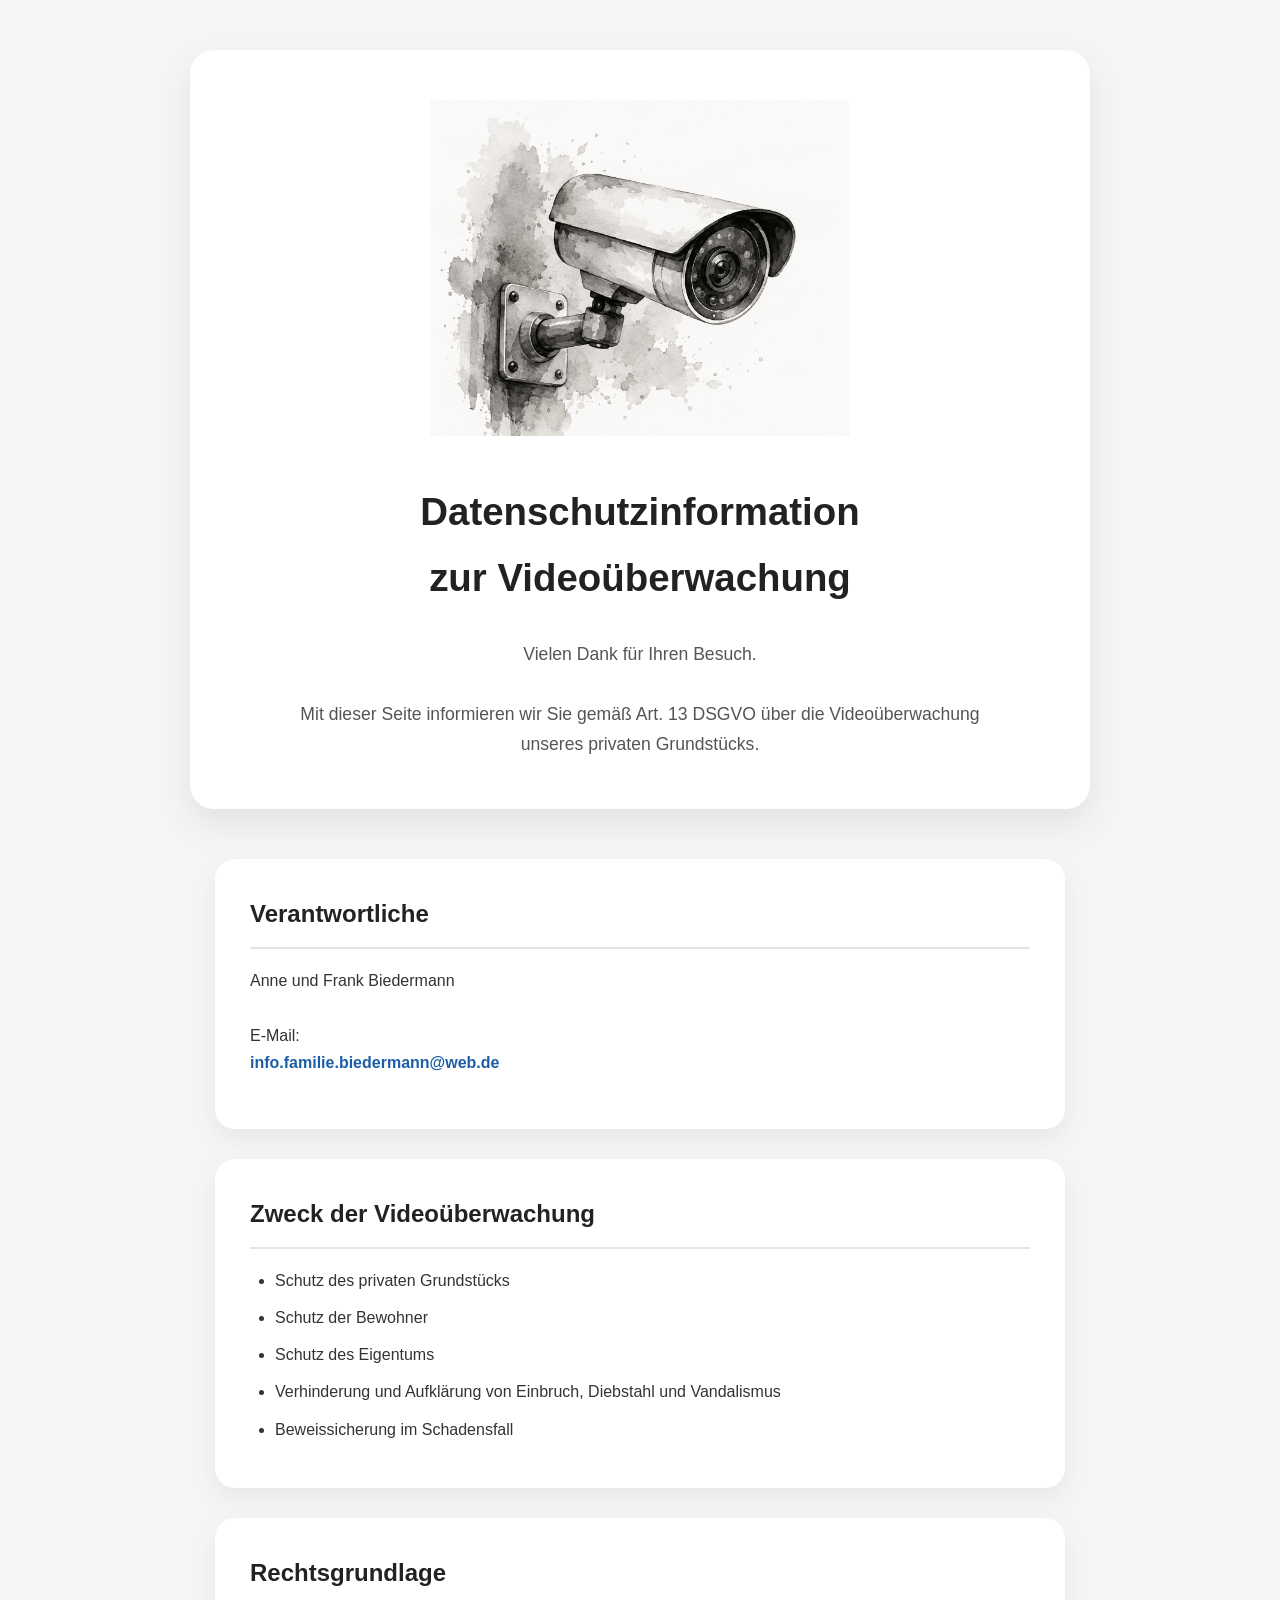
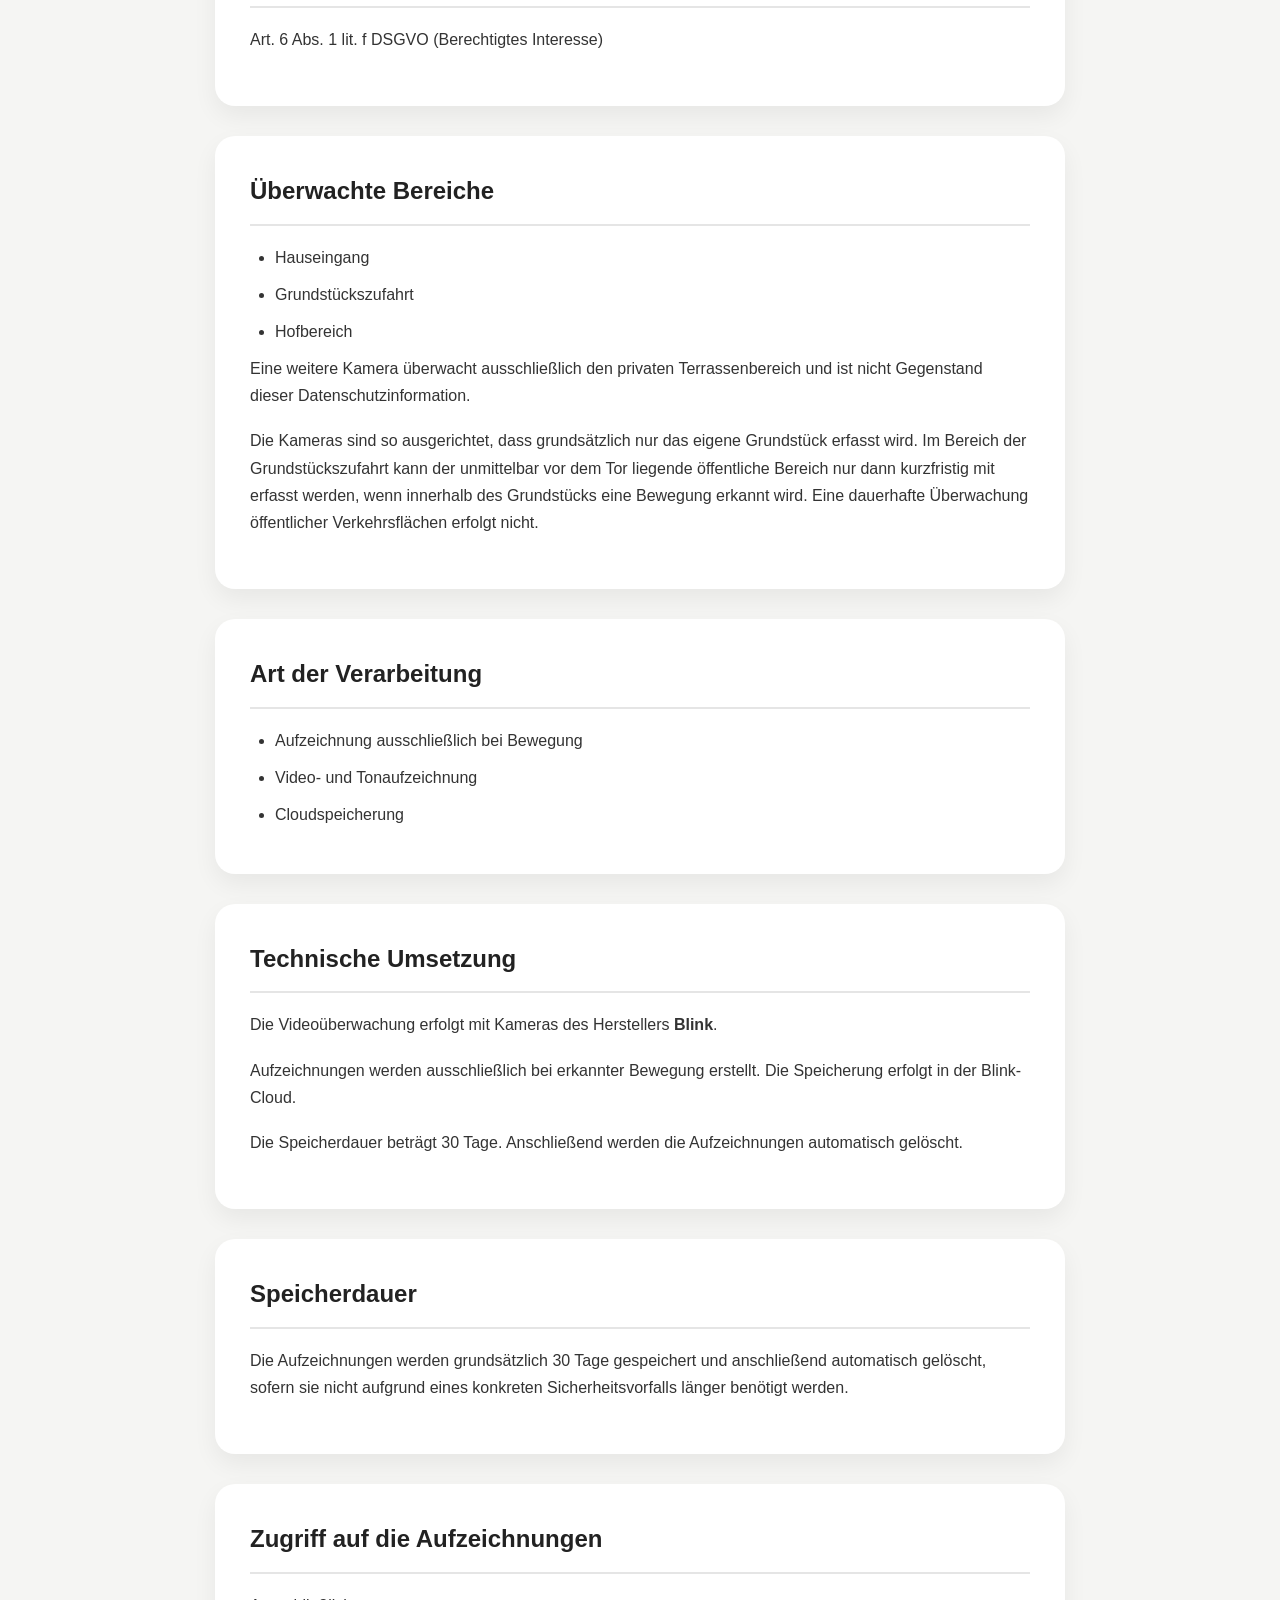
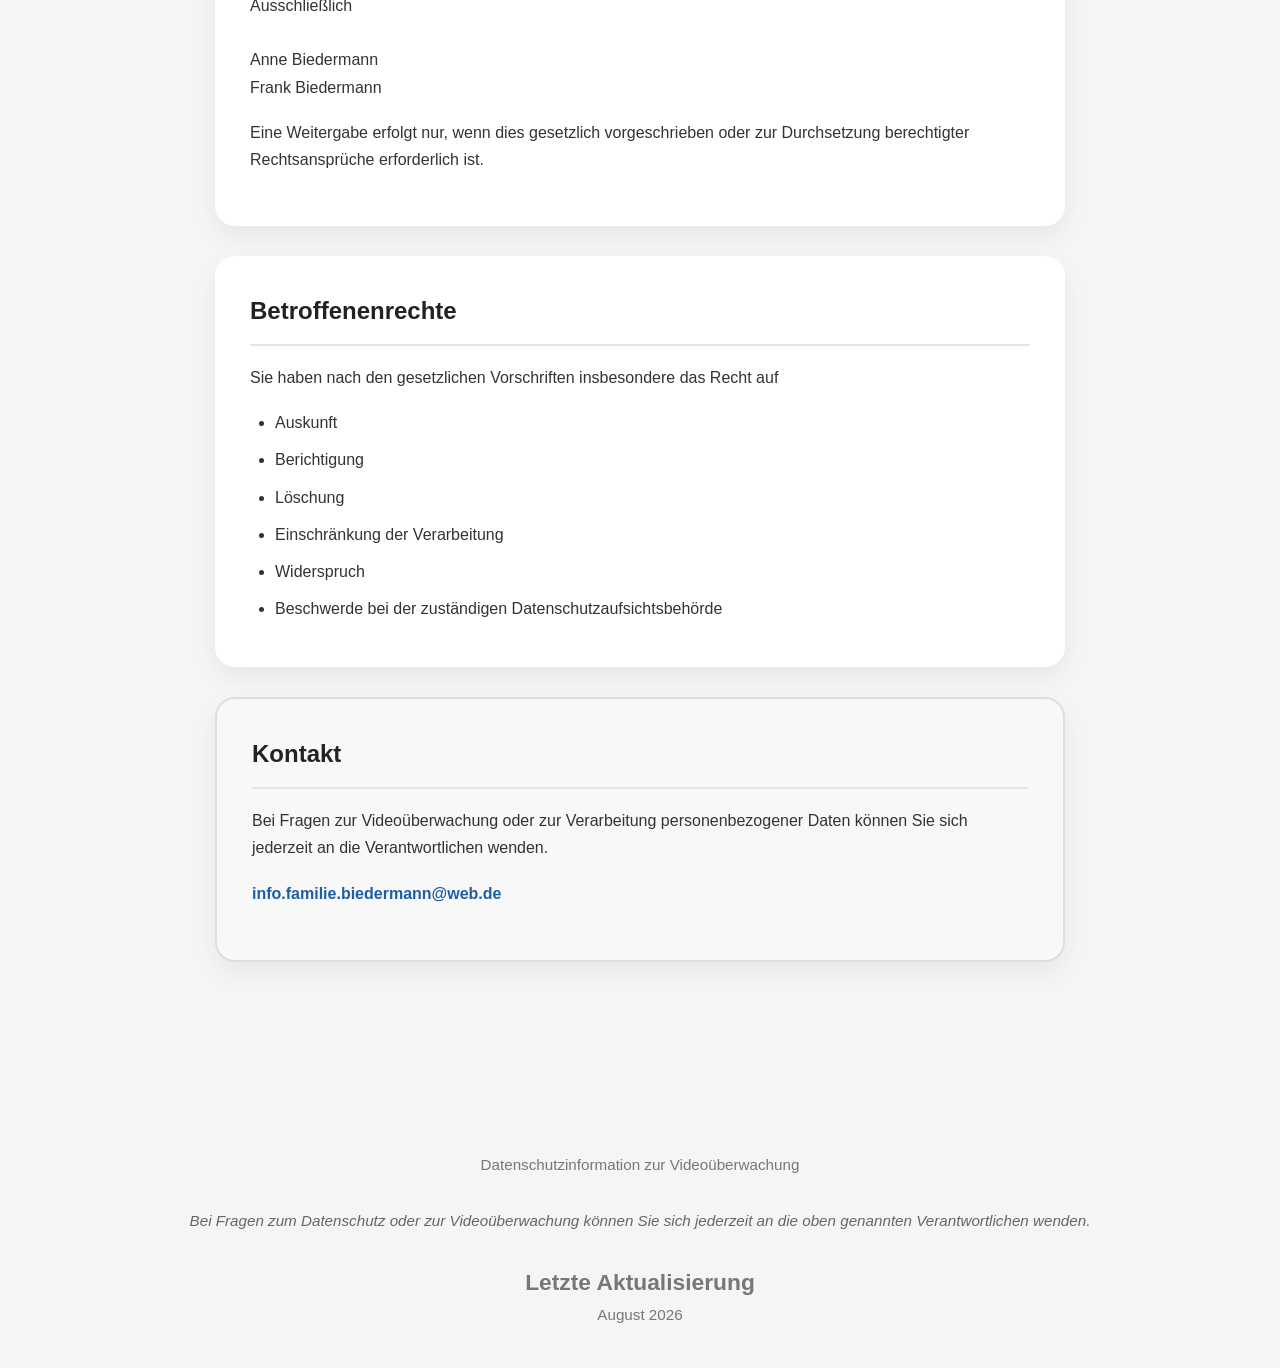
==== index.html @ 0bfbdc81 "Update footer heading for last update" ====
<!DOCTYPE html>
<html lang="de">
<head>
<meta charset="UTF-8">
<meta name="viewport" content="width=device-width, initial-scale=1.0">

<title>Datenschutzinformation zur Videoüberwachung</title>

<meta name="description"
content="Datenschutzinformation gemäß Art. 13 DSGVO zur Videoüberwachung eines Privatgrundstücks.">

<link rel="stylesheet" href="style.css">
<link rel="icon" type="image/x-icon" href="favicon.ico">
<link rel="icon" type="image/png" sizes="32x32" href="favicon-32x32.png">
<link rel="icon" type="image/png" sizes="16x16" href="favicon-16x16.png">
<link rel="apple-touch-icon" sizes="180x180" href="apple-touch-icon.png">
<link rel="manifest" href="site.webmanifest">
    
</head>

<body>

<header class="hero">

    <img src="bilder/kamera-aquarell.png"
         alt="Aquarellzeichnung einer Überwachungskamera"
         class="kamera">

    <h1>Datenschutzinformation<br>zur Videoüberwachung</h1>

    <p class="einleitung">
        Vielen Dank für Ihren Besuch.
        <br><br>
        Mit dieser Seite informieren wir Sie gemäß Art. 13 DSGVO
        über die Videoüberwachung unseres privaten Grundstücks.
    </p>

</header>

<main>

<section class="karte">

<h2>Verantwortliche</h2>

<p>

Anne und Frank Biedermann

<br><br>

E-Mail:

<br>

<a href="mailto:info.familie.biedermann@web.de">
info.familie.biedermann@web.de
</a>

</p>

</section>



<section class="karte">

<h2>Zweck der Videoüberwachung</h2>

<ul>

<li>Schutz des privaten Grundstücks</li>

<li>Schutz der Bewohner</li>

<li>Schutz des Eigentums</li>

<li>Verhinderung und Aufklärung von Einbruch, Diebstahl und Vandalismus</li>

<li>Beweissicherung im Schadensfall</li>

</ul>

</section>



<section class="karte">

<h2>Rechtsgrundlage</h2>

<p>

Art. 6 Abs. 1 lit. f DSGVO

(Berechtigtes Interesse)

</p>

</section>



<section class="karte">

<h2>Überwachte Bereiche</h2>

<ul>

<li>Hauseingang</li>

<li>Grundstückszufahrt</li>

<li>Hofbereich</li>

</ul>

<p>

Eine weitere Kamera überwacht ausschließlich
den privaten Terrassenbereich und ist nicht
Gegenstand dieser Datenschutzinformation.

</p>

<p>

Die Kameras sind so ausgerichtet,
dass grundsätzlich nur das eigene Grundstück
erfasst wird.

Im Bereich der Grundstückszufahrt kann
der unmittelbar vor dem Tor liegende
öffentliche Bereich nur dann kurzfristig
mit erfasst werden,
wenn innerhalb des Grundstücks
eine Bewegung erkannt wird.

Eine dauerhafte Überwachung öffentlicher
Verkehrsflächen erfolgt nicht.

</p>

</section>



<section class="karte">

<h2>Art der Verarbeitung</h2>

<ul>

<li>Aufzeichnung ausschließlich bei Bewegung</li>

<li>Video- und Tonaufzeichnung</li>

<li>Cloudspeicherung</li>

</ul>

</section>

<section class="karte">

<h2>Technische Umsetzung</h2>

<p>
Die Videoüberwachung erfolgt mit Kameras des Herstellers <strong>Blink</strong>.
</p>

<p>
Aufzeichnungen werden ausschließlich bei erkannter Bewegung erstellt. Die Speicherung erfolgt in der Blink-Cloud.
</p>

<p>
Die Speicherdauer beträgt 30 Tage. Anschließend werden die Aufzeichnungen automatisch gelöscht.
</p>

</section>

<section class="karte">

<h2>Speicherdauer</h2>

<p>

Die Aufzeichnungen werden
grundsätzlich 30 Tage gespeichert
und anschließend automatisch gelöscht,
sofern sie nicht aufgrund eines
konkreten Sicherheitsvorfalls
länger benötigt werden.

</p>

</section>



<section class="karte">

<h2>Zugriff auf die Aufzeichnungen</h2>

<p>

Ausschließlich

<br><br>

Anne Biedermann

<br>

Frank Biedermann

</p>

<p>

Eine Weitergabe erfolgt nur,
wenn dies gesetzlich vorgeschrieben
oder zur Durchsetzung berechtigter
Rechtsansprüche erforderlich ist.

</p>

</section>



<section class="karte">

<h2>Betroffenenrechte</h2>

<p>

Sie haben nach den gesetzlichen
Vorschriften insbesondere das Recht auf

</p>

<ul>

<li>Auskunft</li>

<li>Berichtigung</li>

<li>Löschung</li>

<li>Einschränkung der Verarbeitung</li>

<li>Widerspruch</li>

<li>Beschwerde bei der zuständigen Datenschutzaufsichtsbehörde</li>

</ul>

</section>



<section class="karte kontakt">

<h2>Kontakt</h2>

<p>

Bei Fragen zur Videoüberwachung
oder zur Verarbeitung personenbezogener Daten
können Sie sich jederzeit
an die Verantwortlichen wenden.

</p>

<p>

<a href="mailto:info.familie.biedermann@web.de">

info.familie.biedermann@web.de

</a>

</p>

</section>

</main>



<footer>

Datenschutzinformation zur Videoüberwachung

<br>

<p class="kontakt-hinweis">
Bei Fragen zum Datenschutz oder zur Videoüberwachung können Sie sich jederzeit an die oben genannten Verantwortlichen wenden.
</p>
    
<h2 class="footer-ueberschrift">Letzte Aktualisierung</h2>
<p>
August 2026
</p>

</footer>

</body>

</html>
---- style.css ----
/* =====================================================
   Datenschutzinformation zur Videoüberwachung
   Familie Biedermann
   Version 1.0
===================================================== */

*{
    margin:0;
    padding:0;
    box-sizing:border-box;
}

html{
    scroll-behavior:smooth;
}

body{

    font-family:
    "Segoe UI",
    Arial,
    Helvetica,
    sans-serif;

    background:#f5f5f3;

    color:#333;

    line-height:1.7;

}


/* ===========================
        Hero
=========================== */

.hero{

    max-width:900px;

    margin:50px auto;

    padding:50px;

    background:white;

    border-radius:24px;

    box-shadow:
    0 15px 35px rgba(0,0,0,.08);

    text-align:center;

}


.kamera{

    width:100%;

    max-width:420px;

    margin-bottom:35px;

}


.hero h1{

    font-size:2.4rem;

    margin-bottom:30px;

    color:#222;

}


.einleitung{

    max-width:720px;

    margin:auto;

    font-size:1.1rem;

    color:#555;

}


/* ===========================
        Karten
=========================== */

main{

    max-width:900px;

    margin:auto;

    padding:0 25px 60px;

}


.karte{

    background:white;

    border-radius:20px;

    padding:35px;

    margin-bottom:30px;

    box-shadow:
    0 10px 25px rgba(0,0,0,.06);

}


.karte h2{

    color:#222;

    font-size:1.5rem;

    margin-bottom:18px;

    padding-bottom:12px;

    border-bottom:2px solid #e5e5e5;

}


.karte p{

    margin-bottom:18px;

}


.karte ul{

    margin-left:25px;

}


.karte li{

    margin-bottom:10px;

}


/* ===========================
        Links
=========================== */

a{

    color:#1d5fa7;

    text-decoration:none;

    font-weight:600;

}


a:hover{

    text-decoration:underline;

}


/* ===========================
        Kontaktkarte
=========================== */

.kontakt{

    background:#f8f8f8;

    border:2px solid #dedede;

}


/* ===========================
        Footer
=========================== */

footer{

    margin-top:60px;

    padding:40px;

    text-align:center;

    color:#777;

    font-size:.95rem;

}


/* ===========================
        Mobile
=========================== */

@media(max-width:700px){

.hero{

    margin:20px;

    padding:25px;

}

.hero h1{

    font-size:1.8rem;

}

.karte{

    padding:25px;

}

.karte h2{

    font-size:1.3rem;

}

.einleitung{

    font-size:1rem;

}

}

/* ===================================
            Button
=================================== */

.button{

display:inline-block;

padding:14px 28px;

background:#444;

color:white;

border-radius:10px;

text-decoration:none;

font-weight:600;

transition:.25s;

}

.button:hover{

background:#222;

color:white;

}

.kontakt-hinweis{

    margin-top:30px;

    margin-bottom:30px;

    text-align:center;

    color:#666;

    font-size:0.95rem;

    font-style:italic;

}
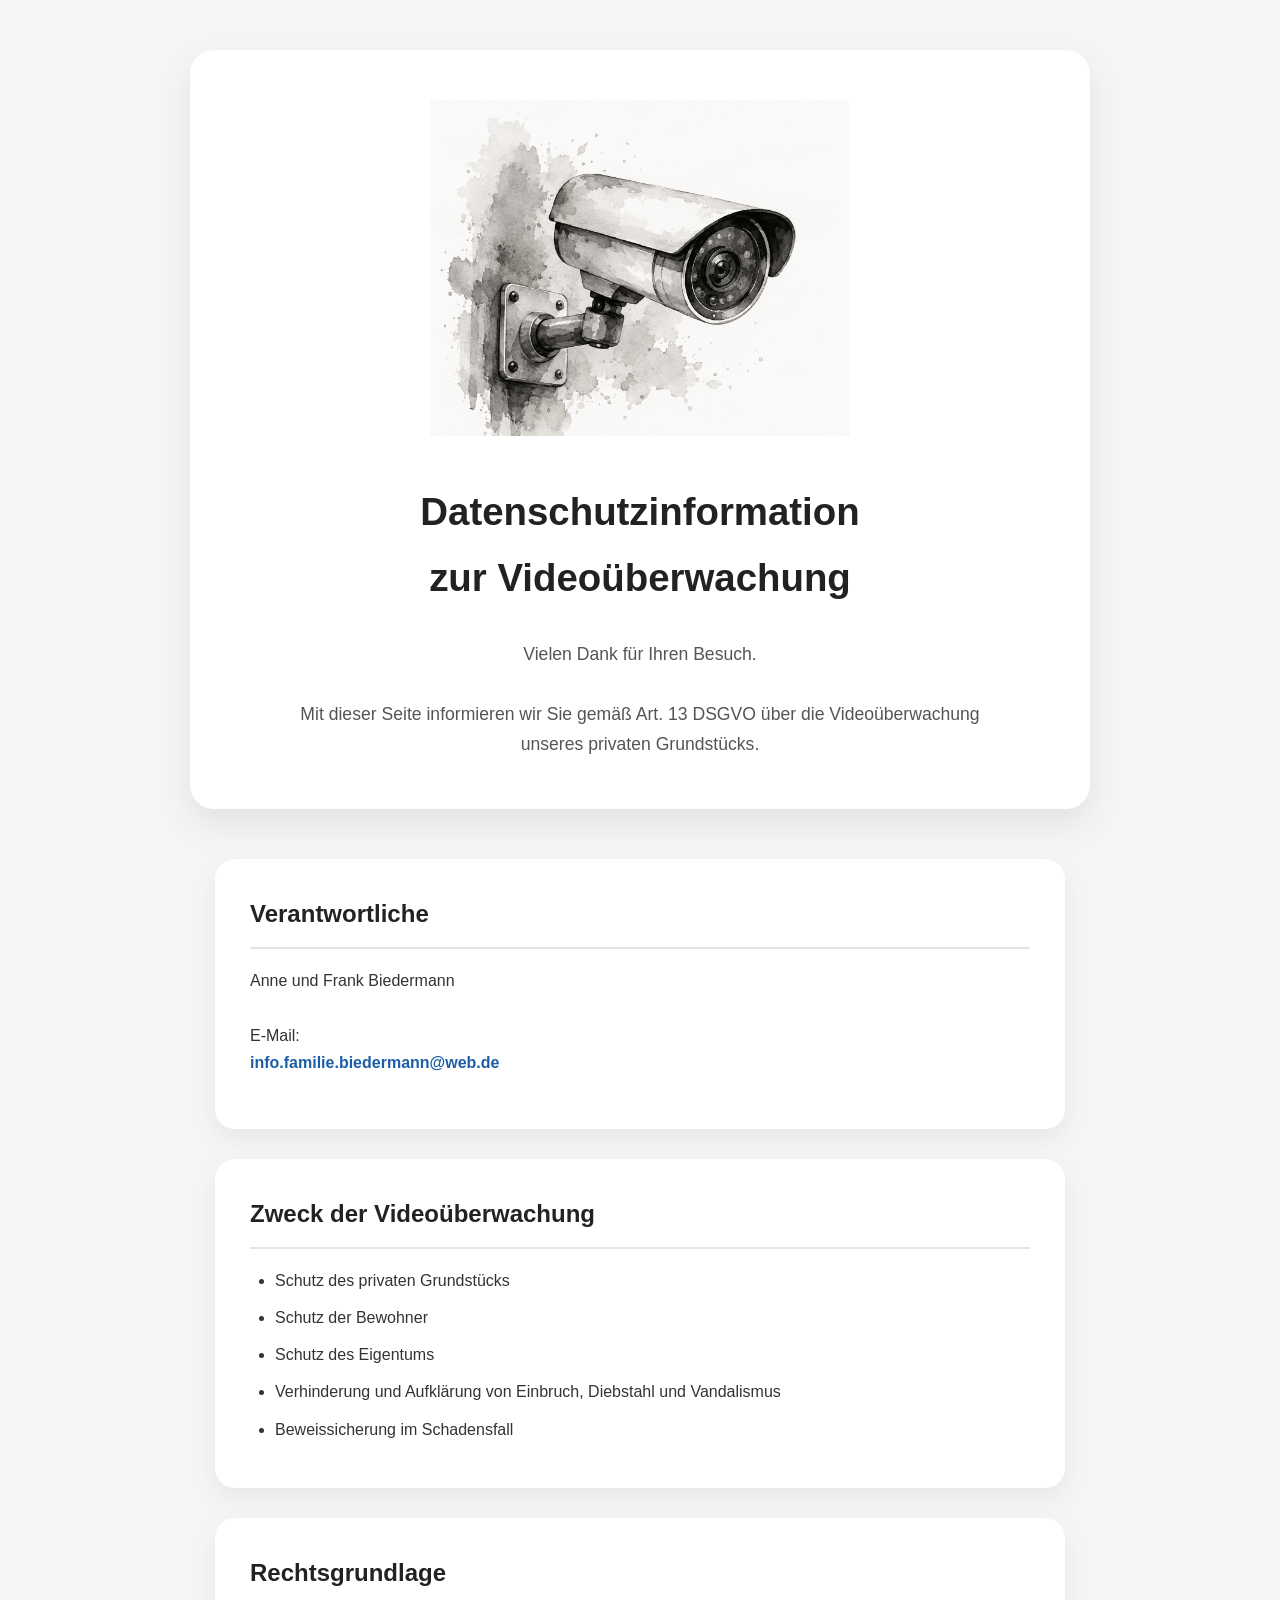
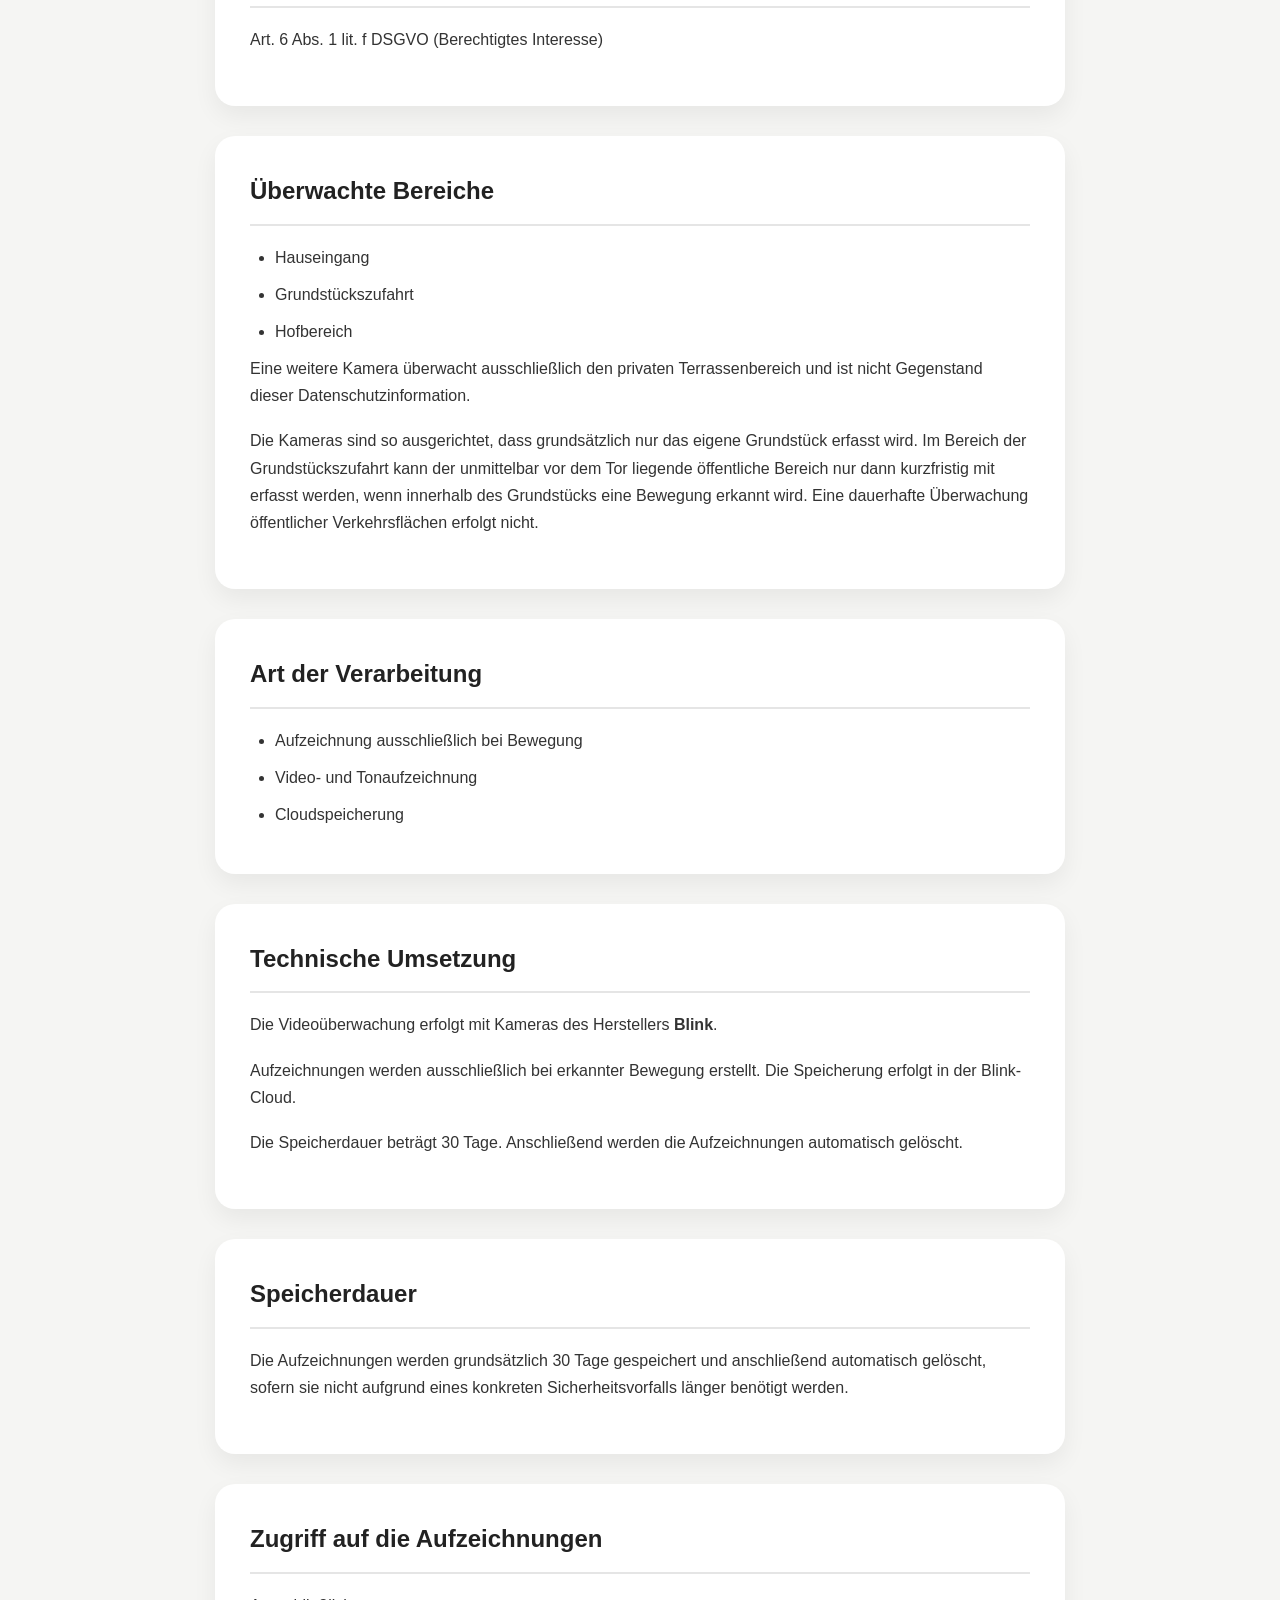
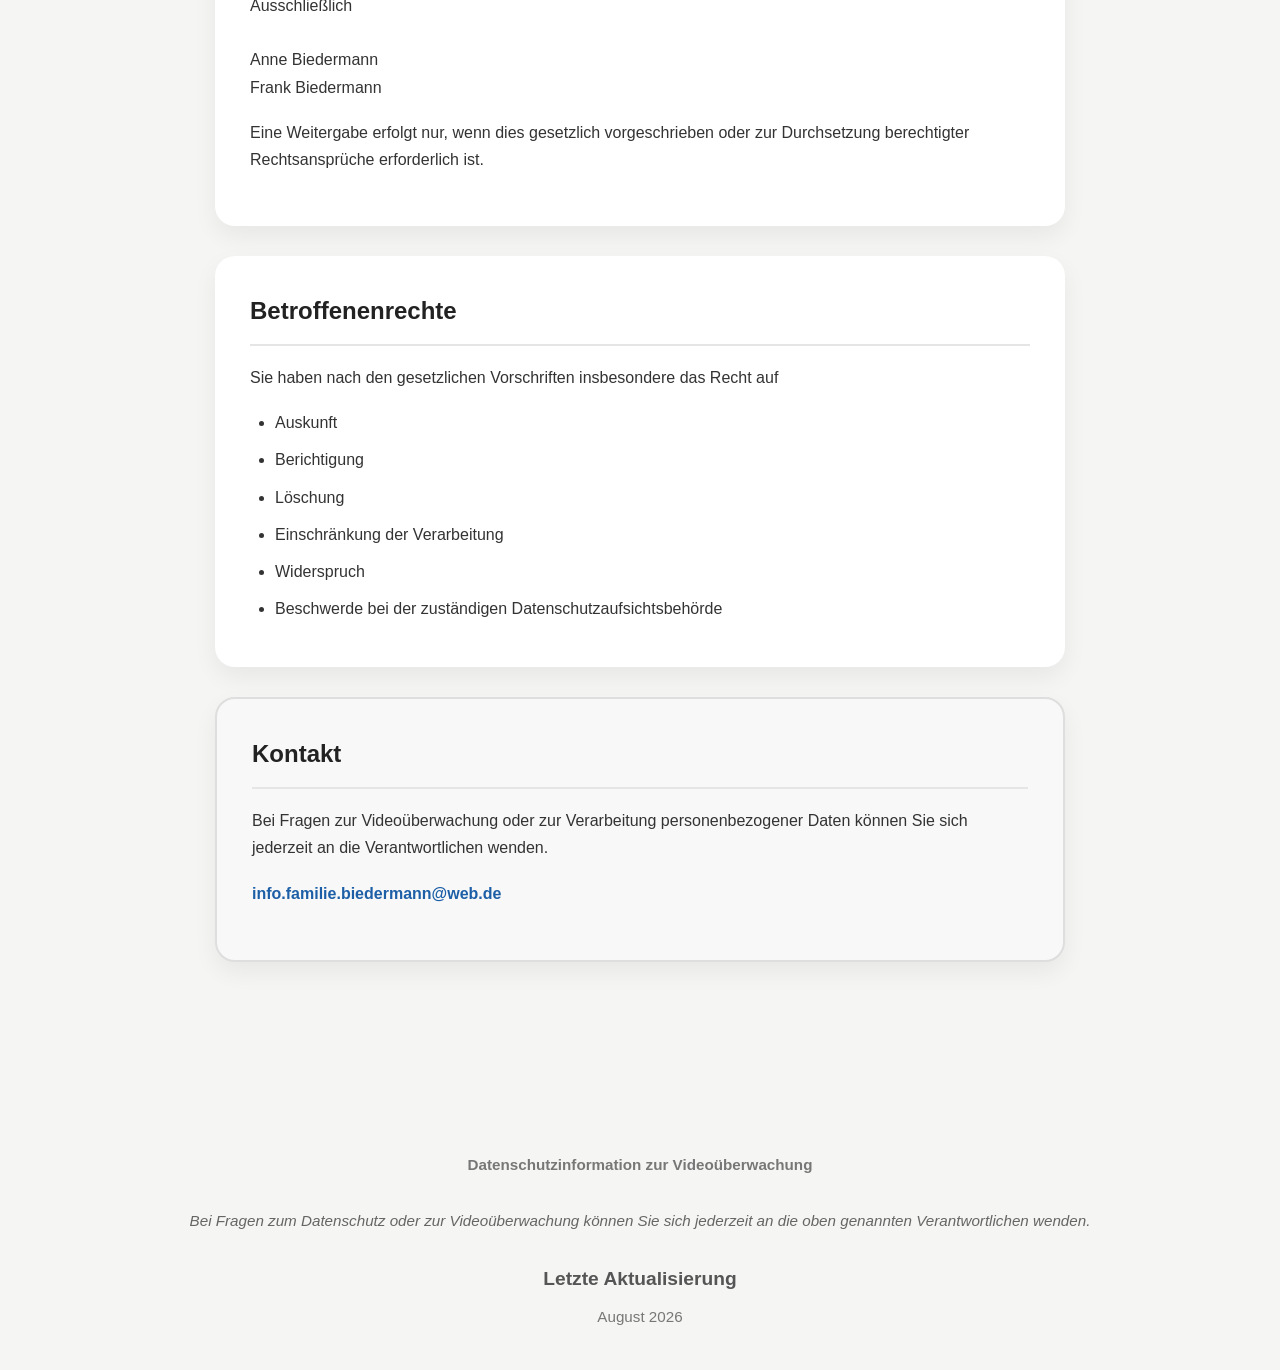
==== commit 79b85b55: "Bold privacy information in footer and update date" ====
--- a/index.html
+++ b/index.html
@@ -291,8 +291,8 @@
 
 <footer>
 
-Datenschutzinformation zur Videoüberwachung
-
+<strong>Datenschutzinformation zur Videoüberwachung</strong>
+    
 <br>
 
 <p class="kontakt-hinweis">
@@ -300,6 +300,7 @@
 </p>
     
 <h2 class="footer-ueberschrift">Letzte Aktualisierung</h2>
+    
 <p>
 August 2026
 </p>
--- a/style.css
+++ b/style.css
@@ -298,3 +298,17 @@
     font-style:italic;
 
 }
+
+.footer-ueberschrift {
+
+    font-size: 1.2rem;
+
+    font-weight: 600;
+
+    margin-top: 20px;
+
+    margin-bottom: 8px;
+
+    color: #555;
+
+}
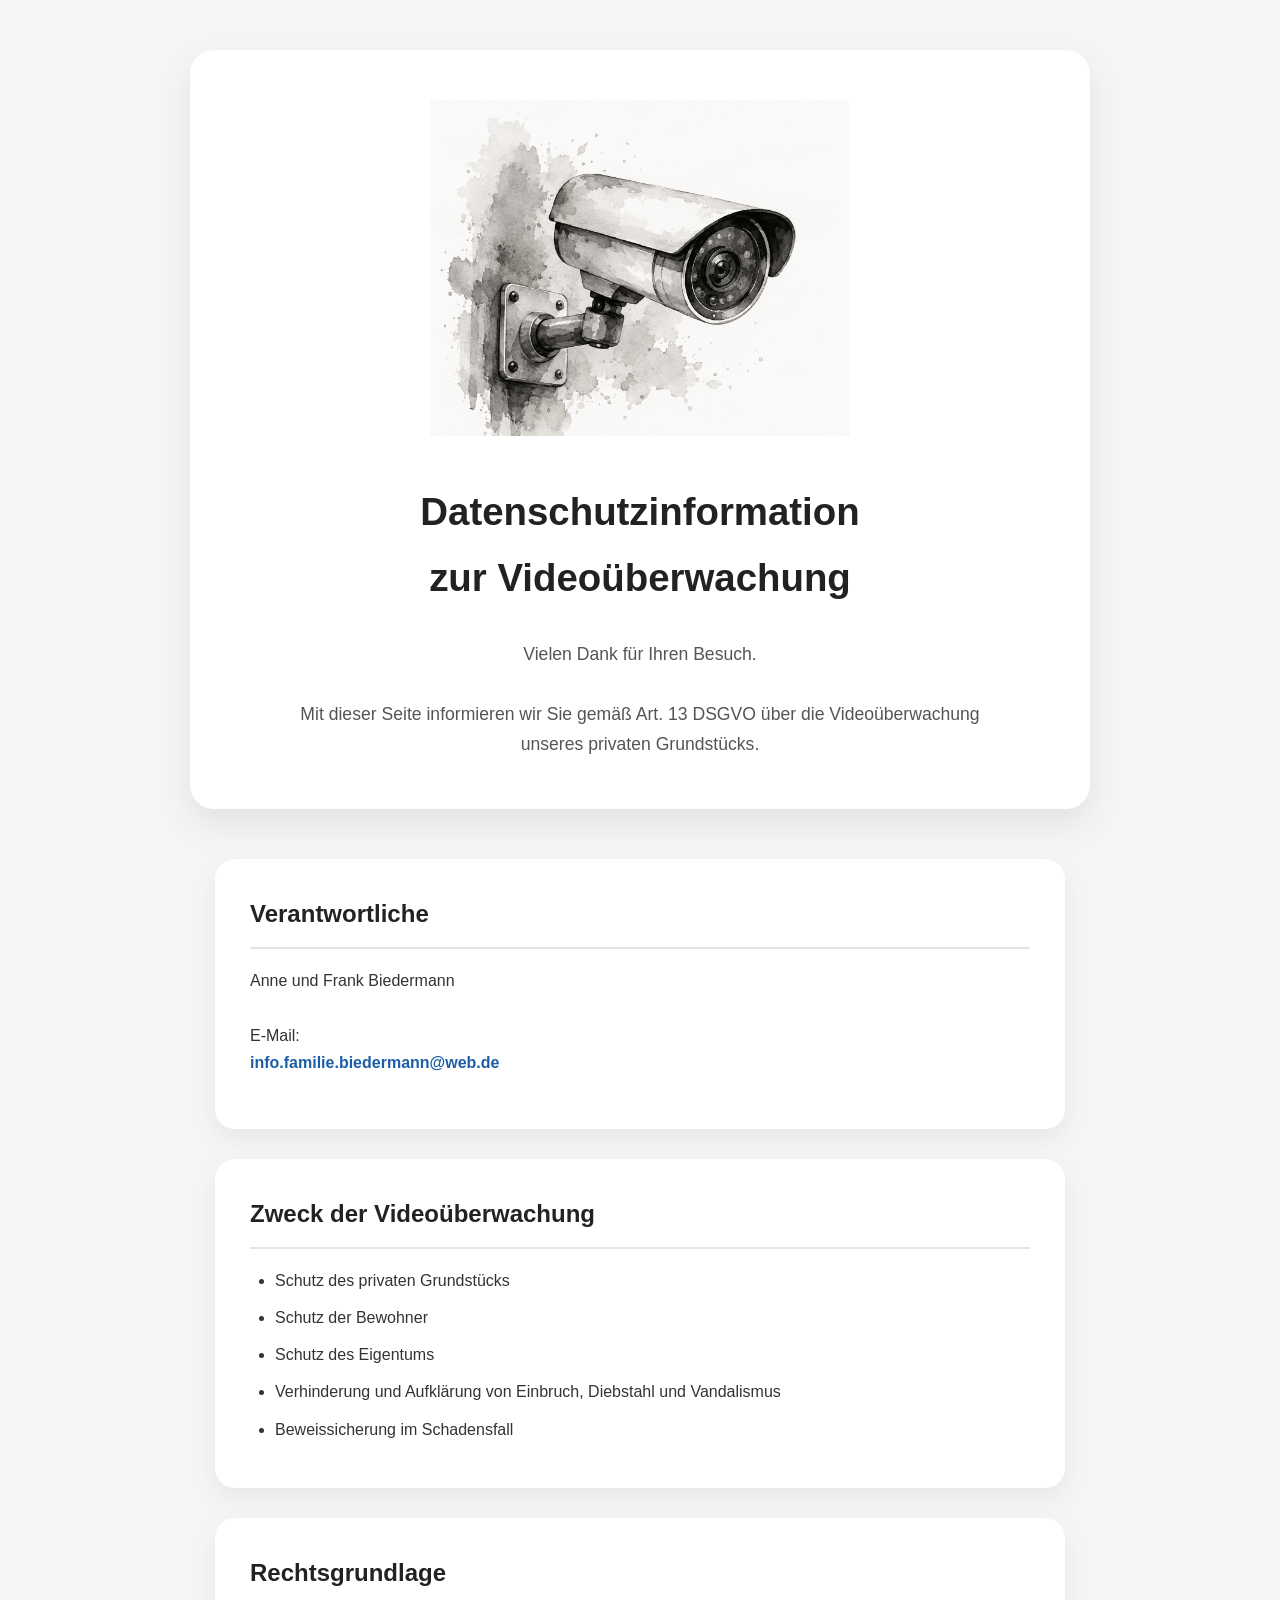
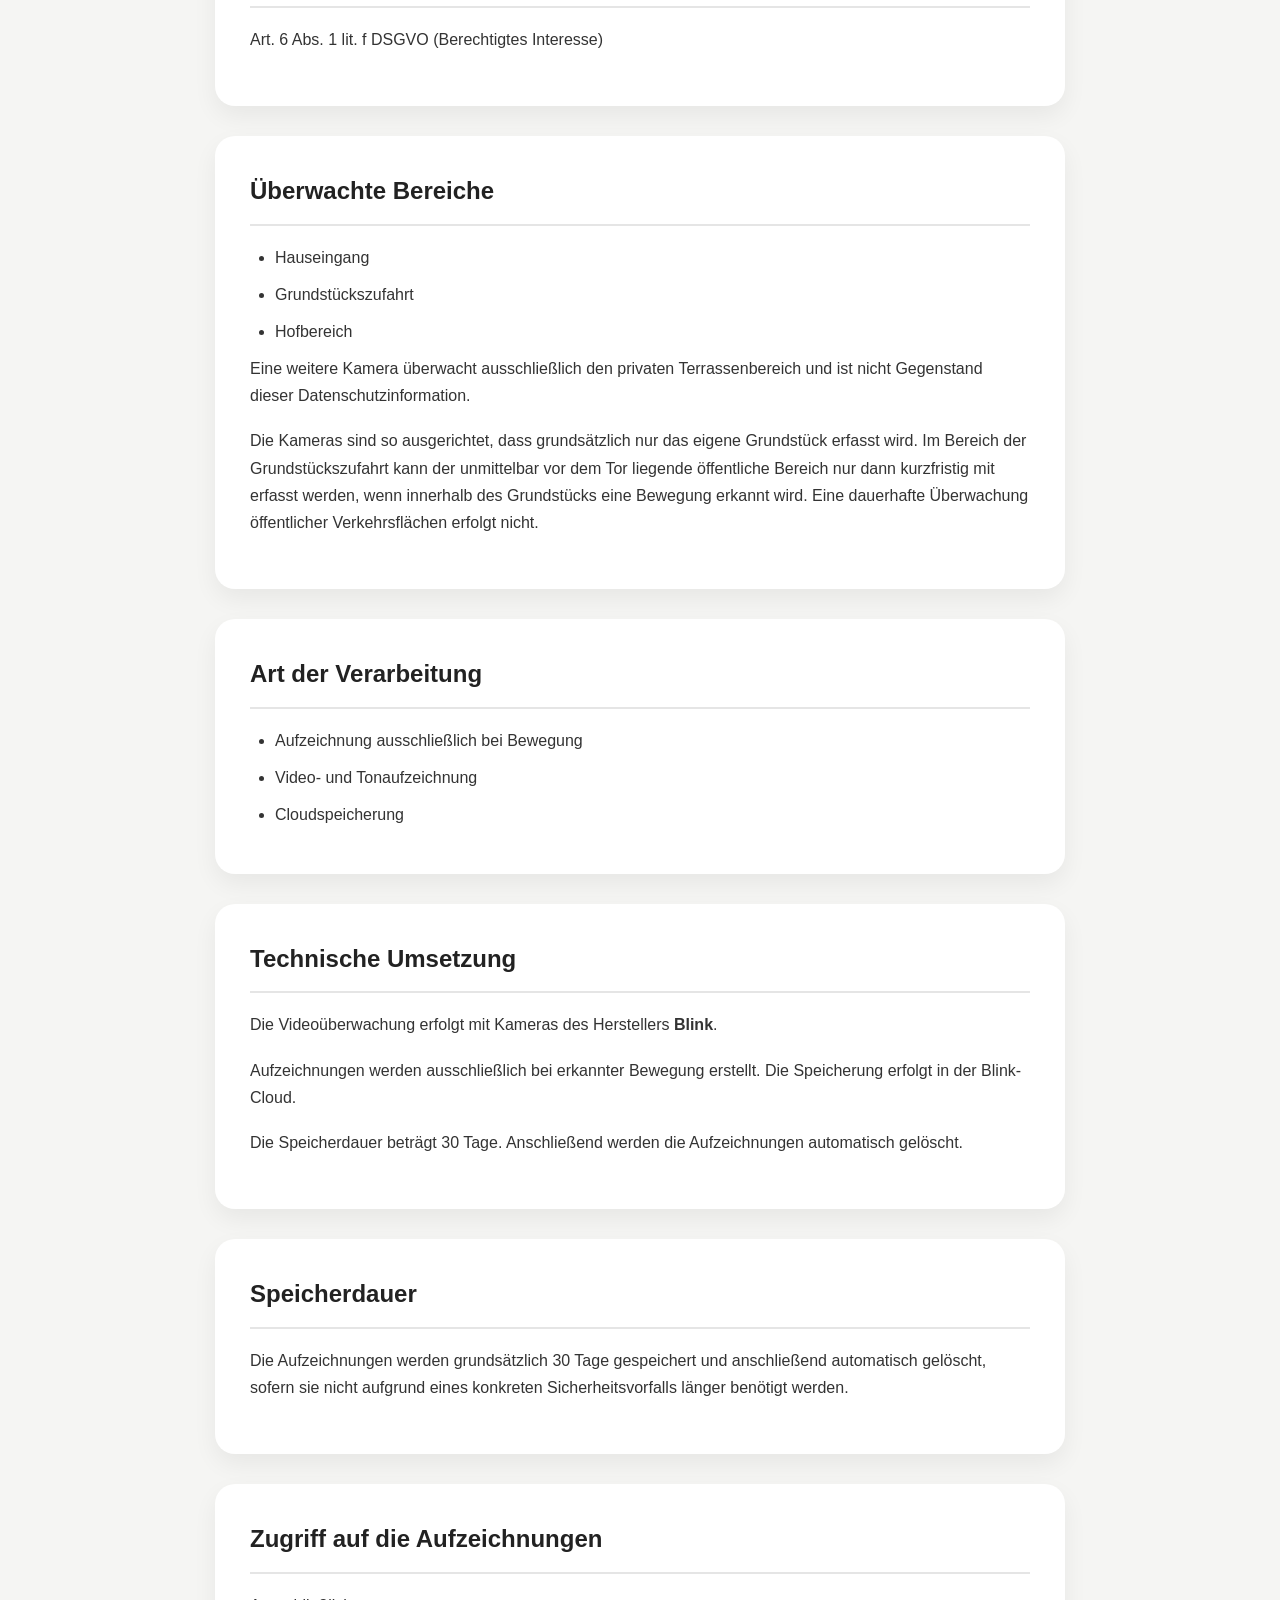
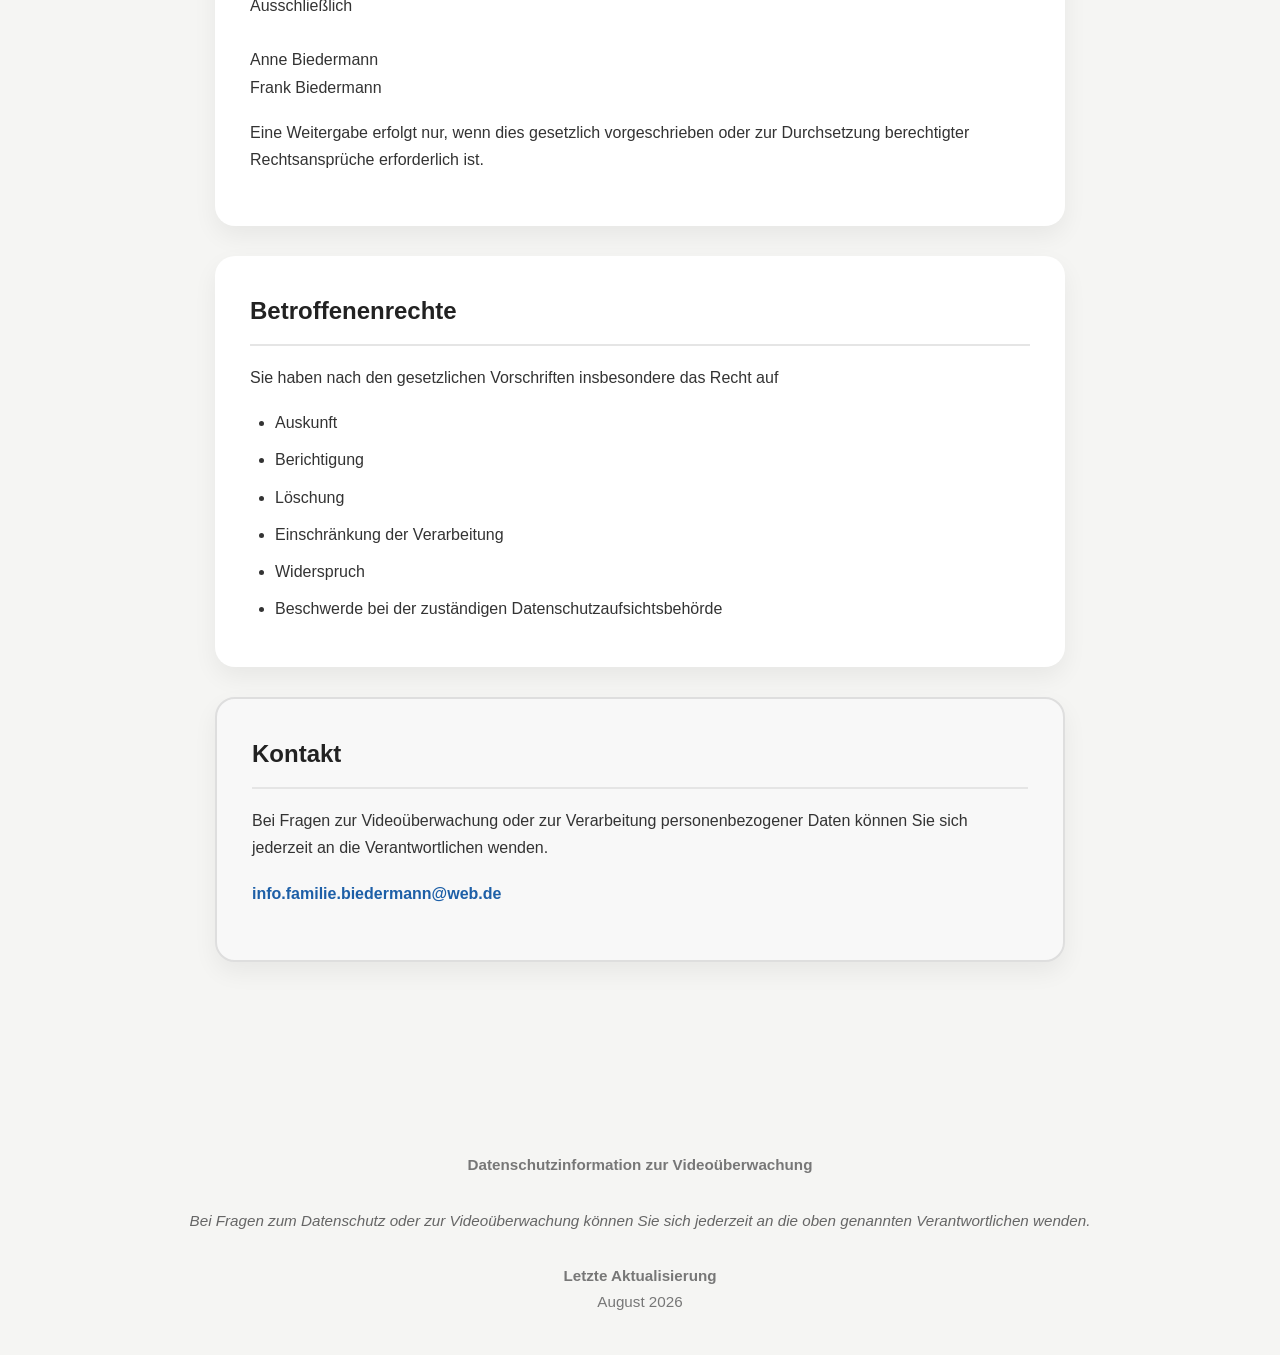
==== commit 3f4c3449: "Update footer section for last update information" ====
--- a/index.html
+++ b/index.html
@@ -299,7 +299,7 @@
 Bei Fragen zum Datenschutz oder zur Videoüberwachung können Sie sich jederzeit an die oben genannten Verantwortlichen wenden.
 </p>
     
-<h2 class="footer-ueberschrift">Letzte Aktualisierung</h2>
+<p><strong>Letzte Aktualisierung</strong></p>
     
 <p>
 August 2026
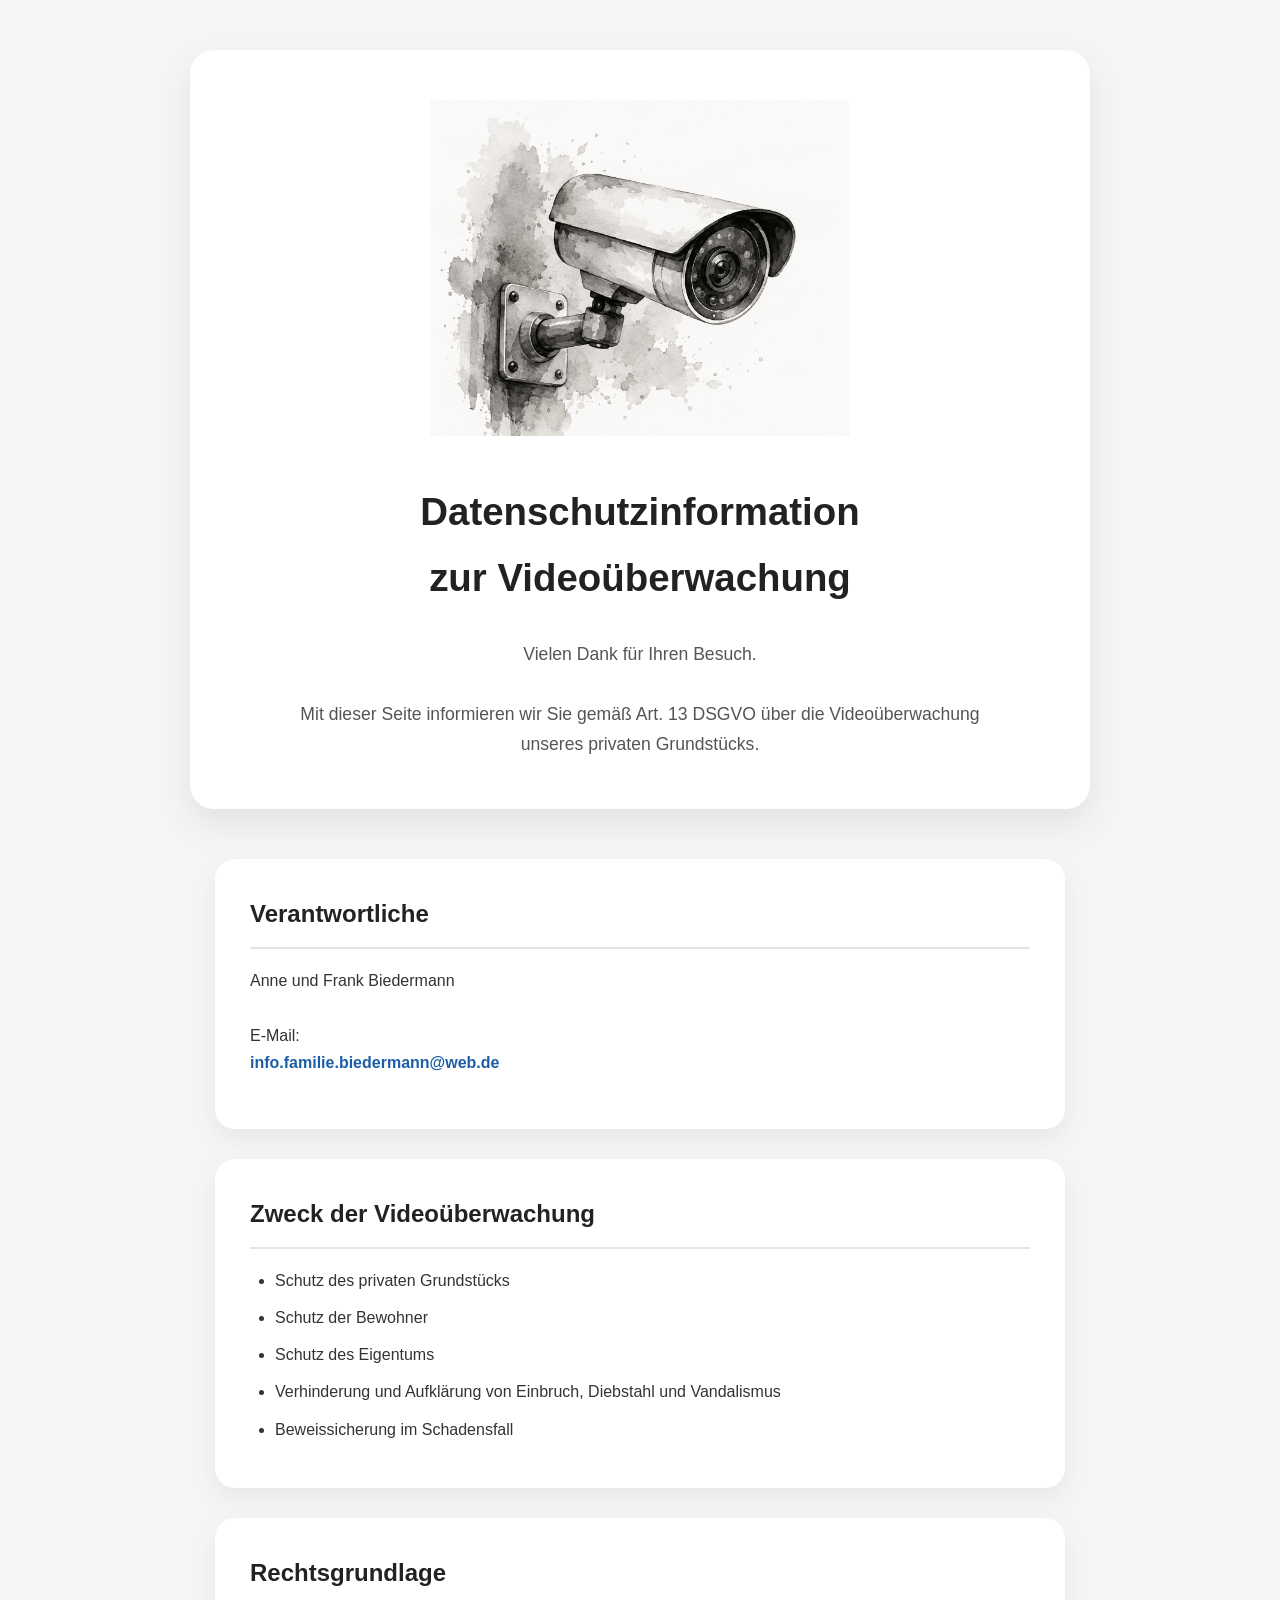
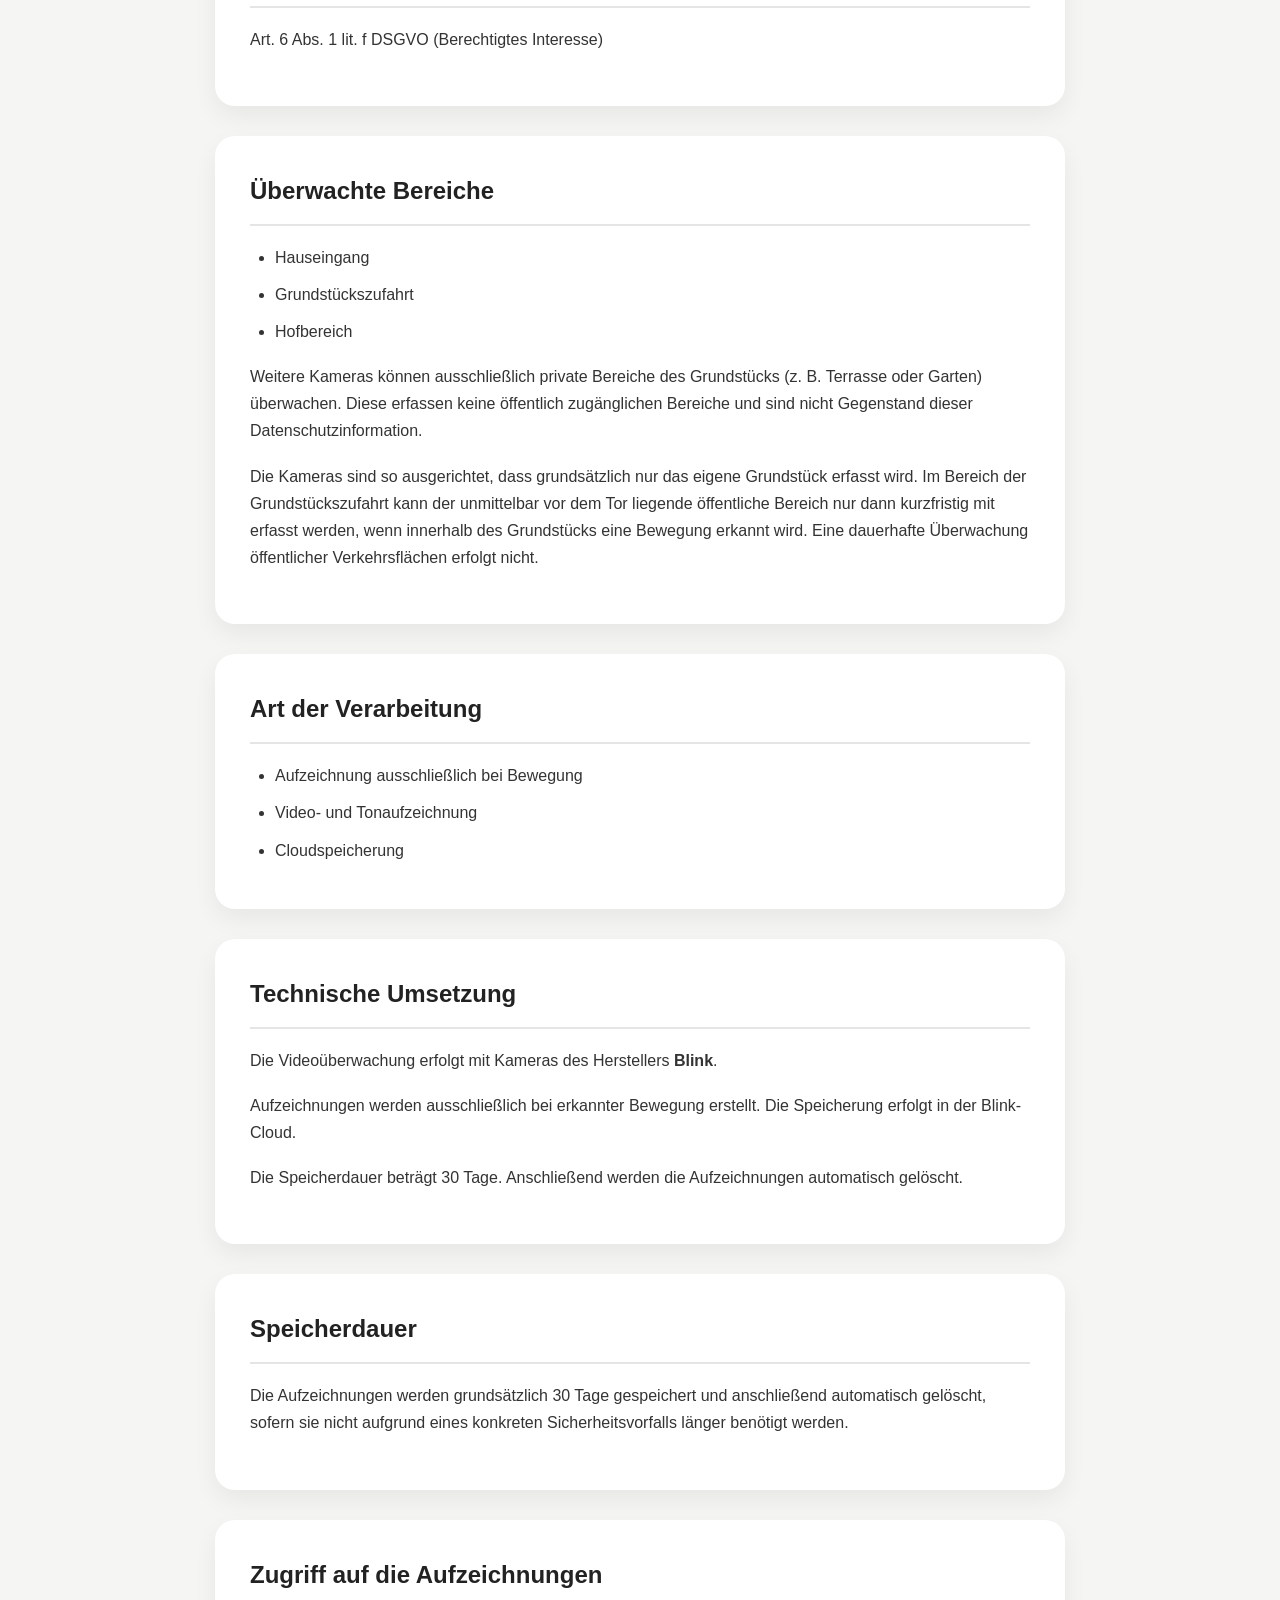
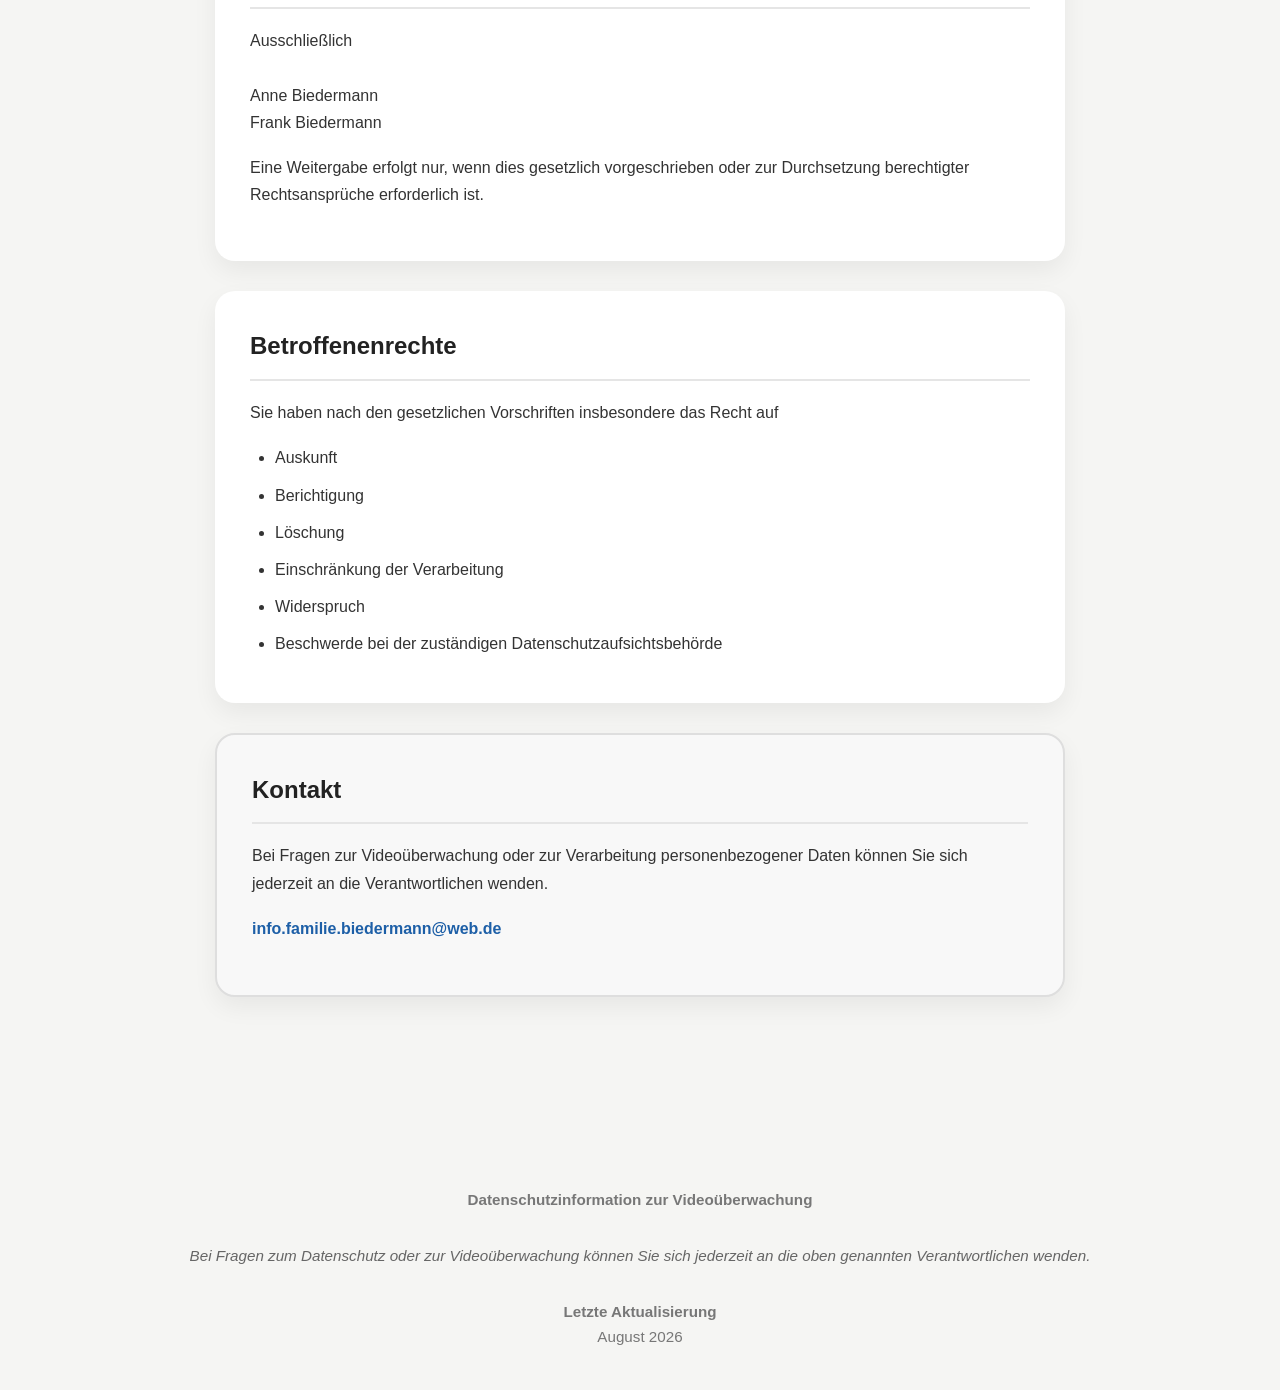
==== commit d747c8e8: "Revise camera surveillance privacy statement Updated privacy information regarding camera surveillan" ====
--- a/index.html
+++ b/index.html
@@ -117,9 +117,11 @@
 
 <p>
 
-Eine weitere Kamera überwacht ausschließlich
-den privaten Terrassenbereich und ist nicht
-Gegenstand dieser Datenschutzinformation.
+<p>
+
+Weitere Kameras können ausschließlich private Bereiche des Grundstücks (z. B. Terrasse oder Garten) überwachen. Diese erfassen keine öffentlich zugänglichen Bereiche und sind nicht Gegenstand dieser Datenschutzinformation.
+
+</p>
 
 </p>
 
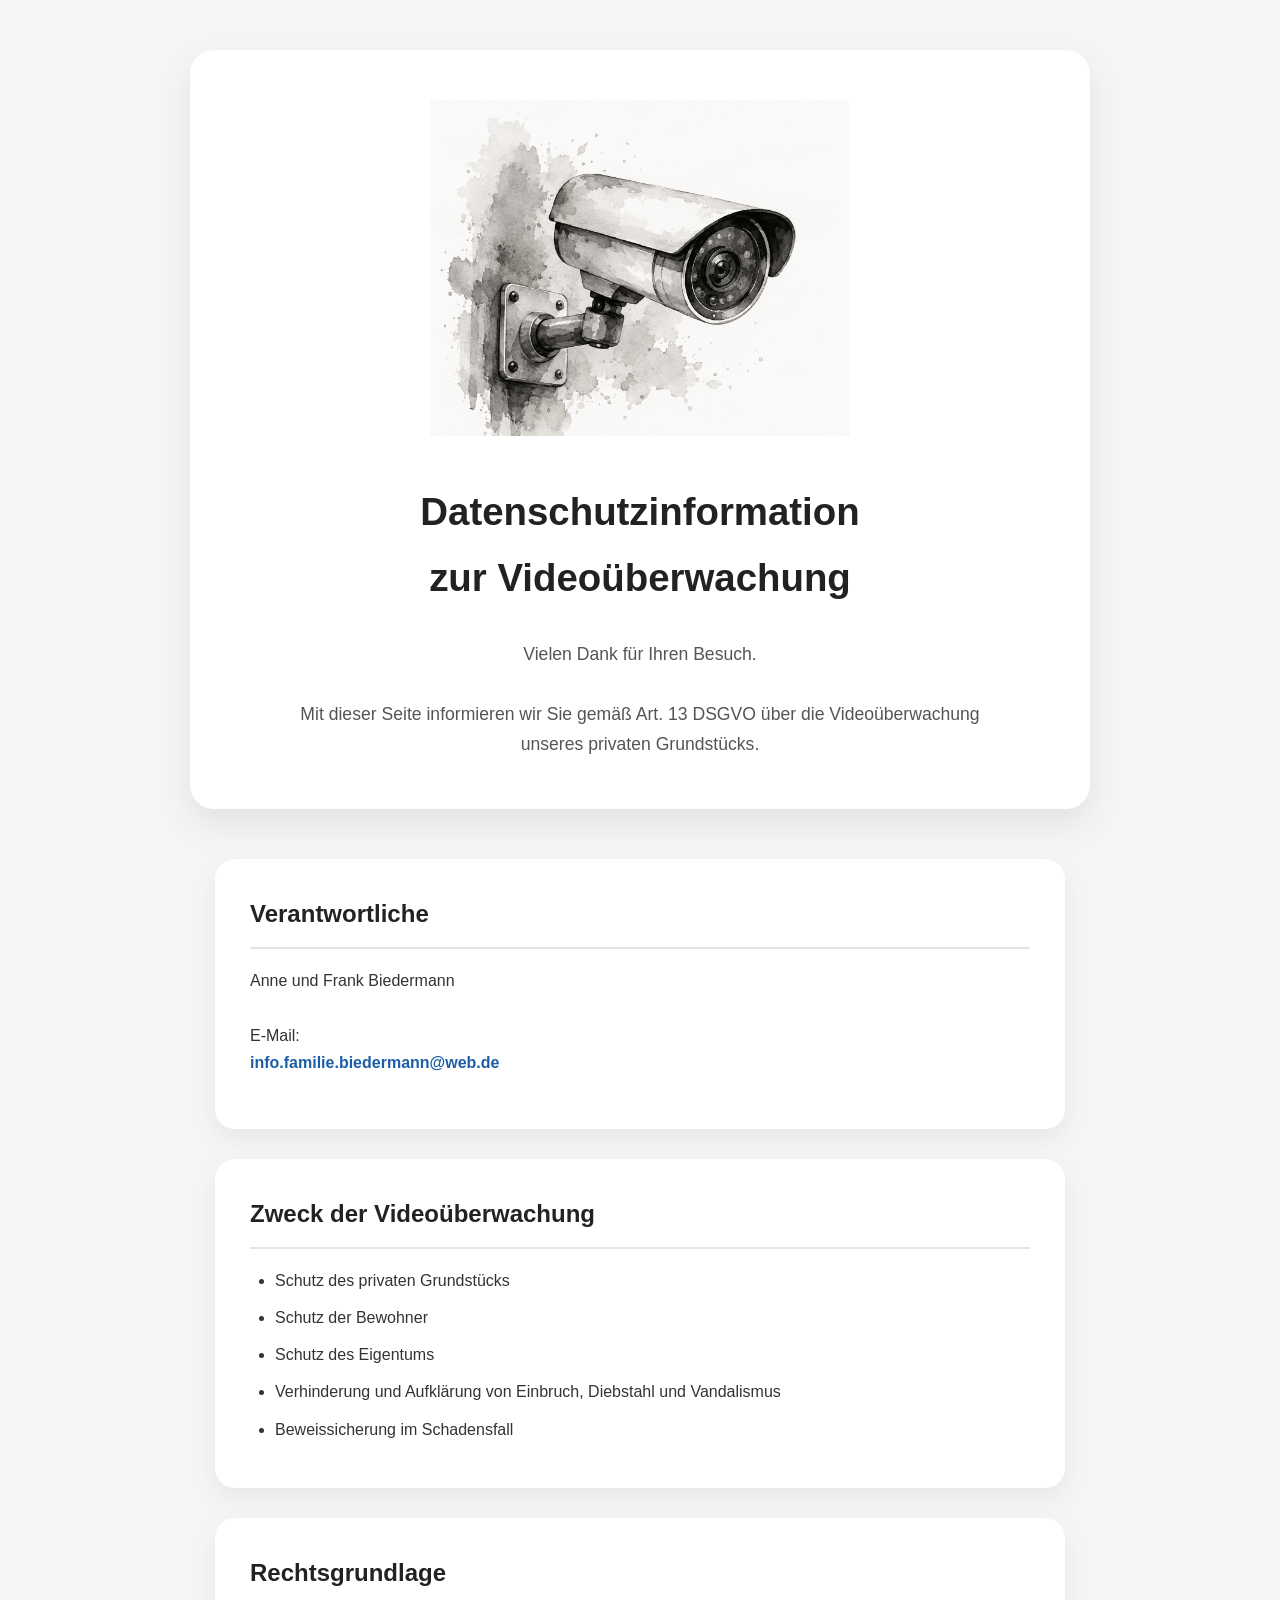
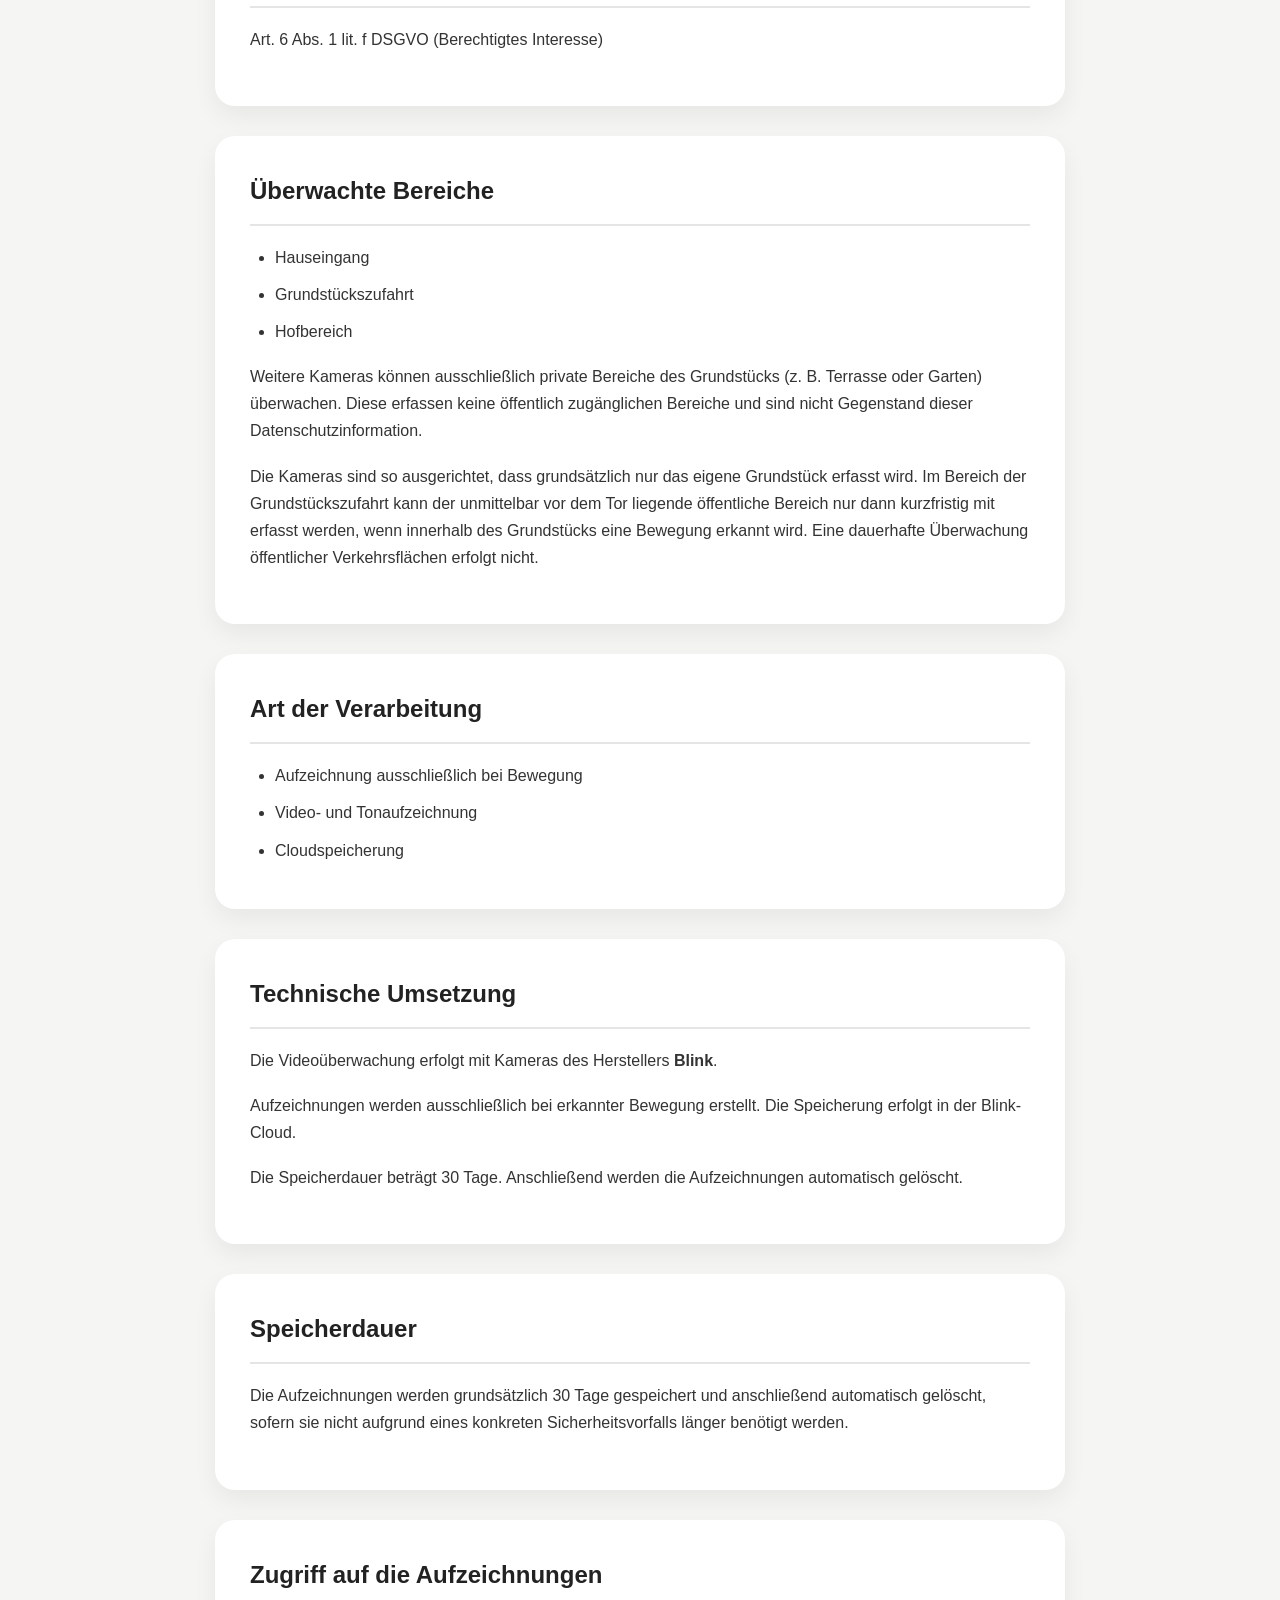
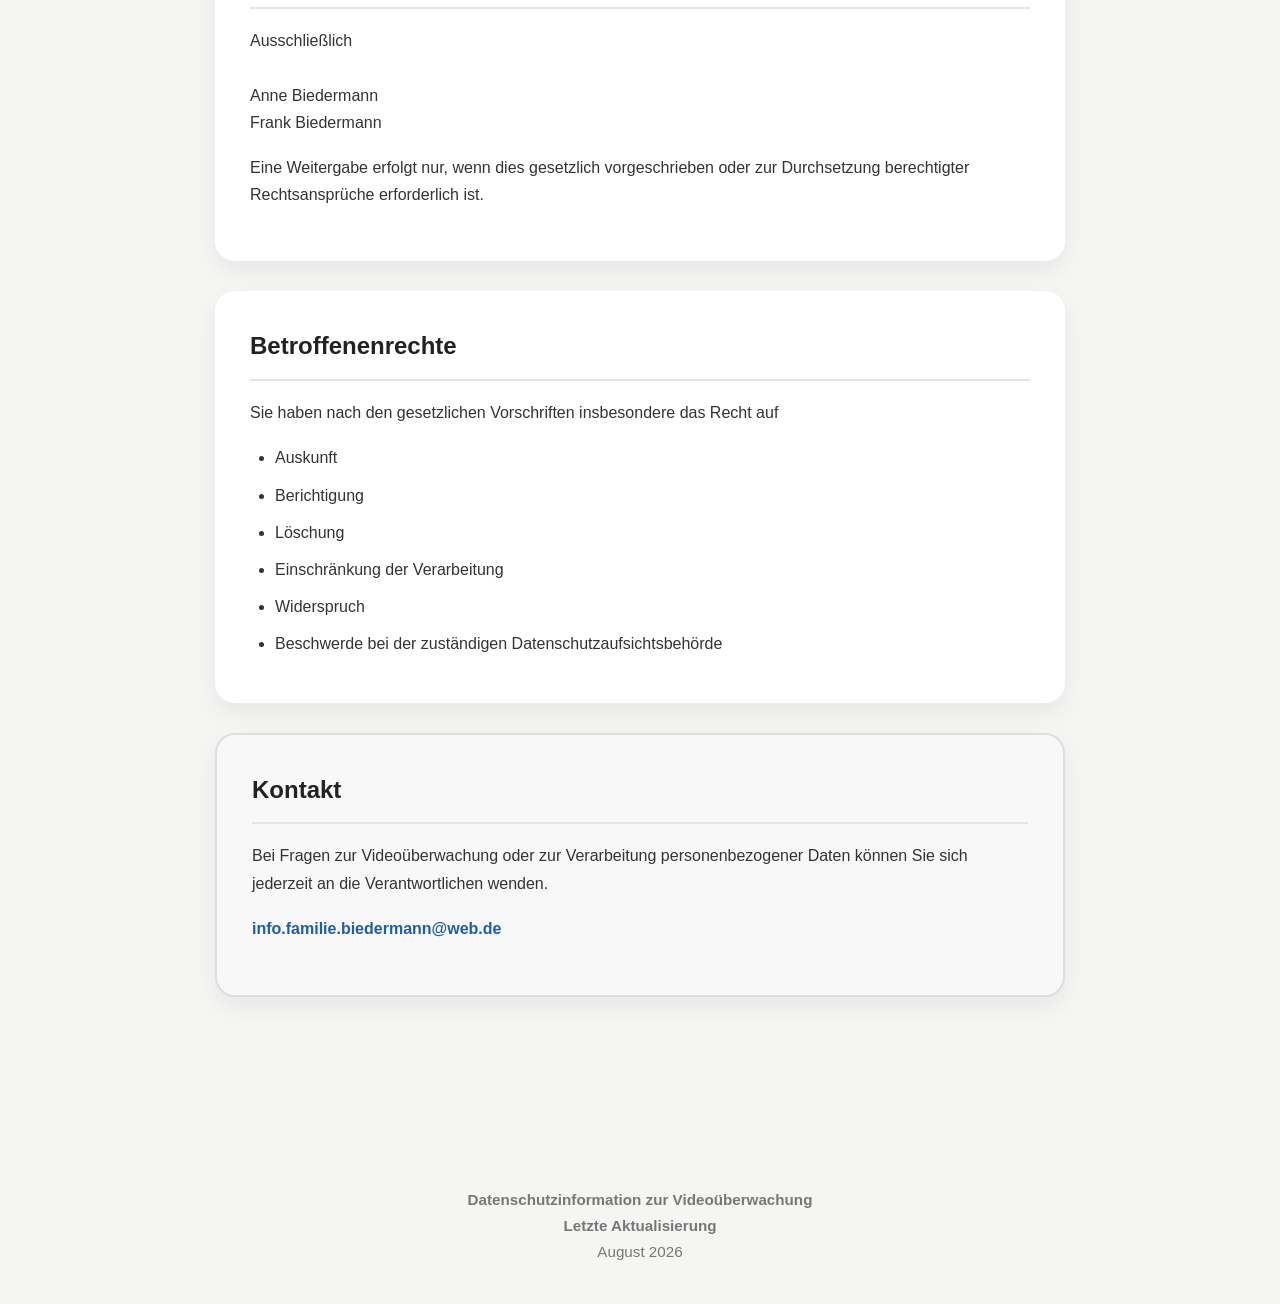
==== commit bab0ce7b: "Remove contact note from Datenschutzinformation section Removed contact note regarding data protecti" ====
--- a/index.html
+++ b/index.html
@@ -297,10 +297,6 @@
     
 <br>
 
-<p class="kontakt-hinweis">
-Bei Fragen zum Datenschutz oder zur Videoüberwachung können Sie sich jederzeit an die oben genannten Verantwortlichen wenden.
-</p>
-    
 <p><strong>Letzte Aktualisierung</strong></p>
     
 <p>
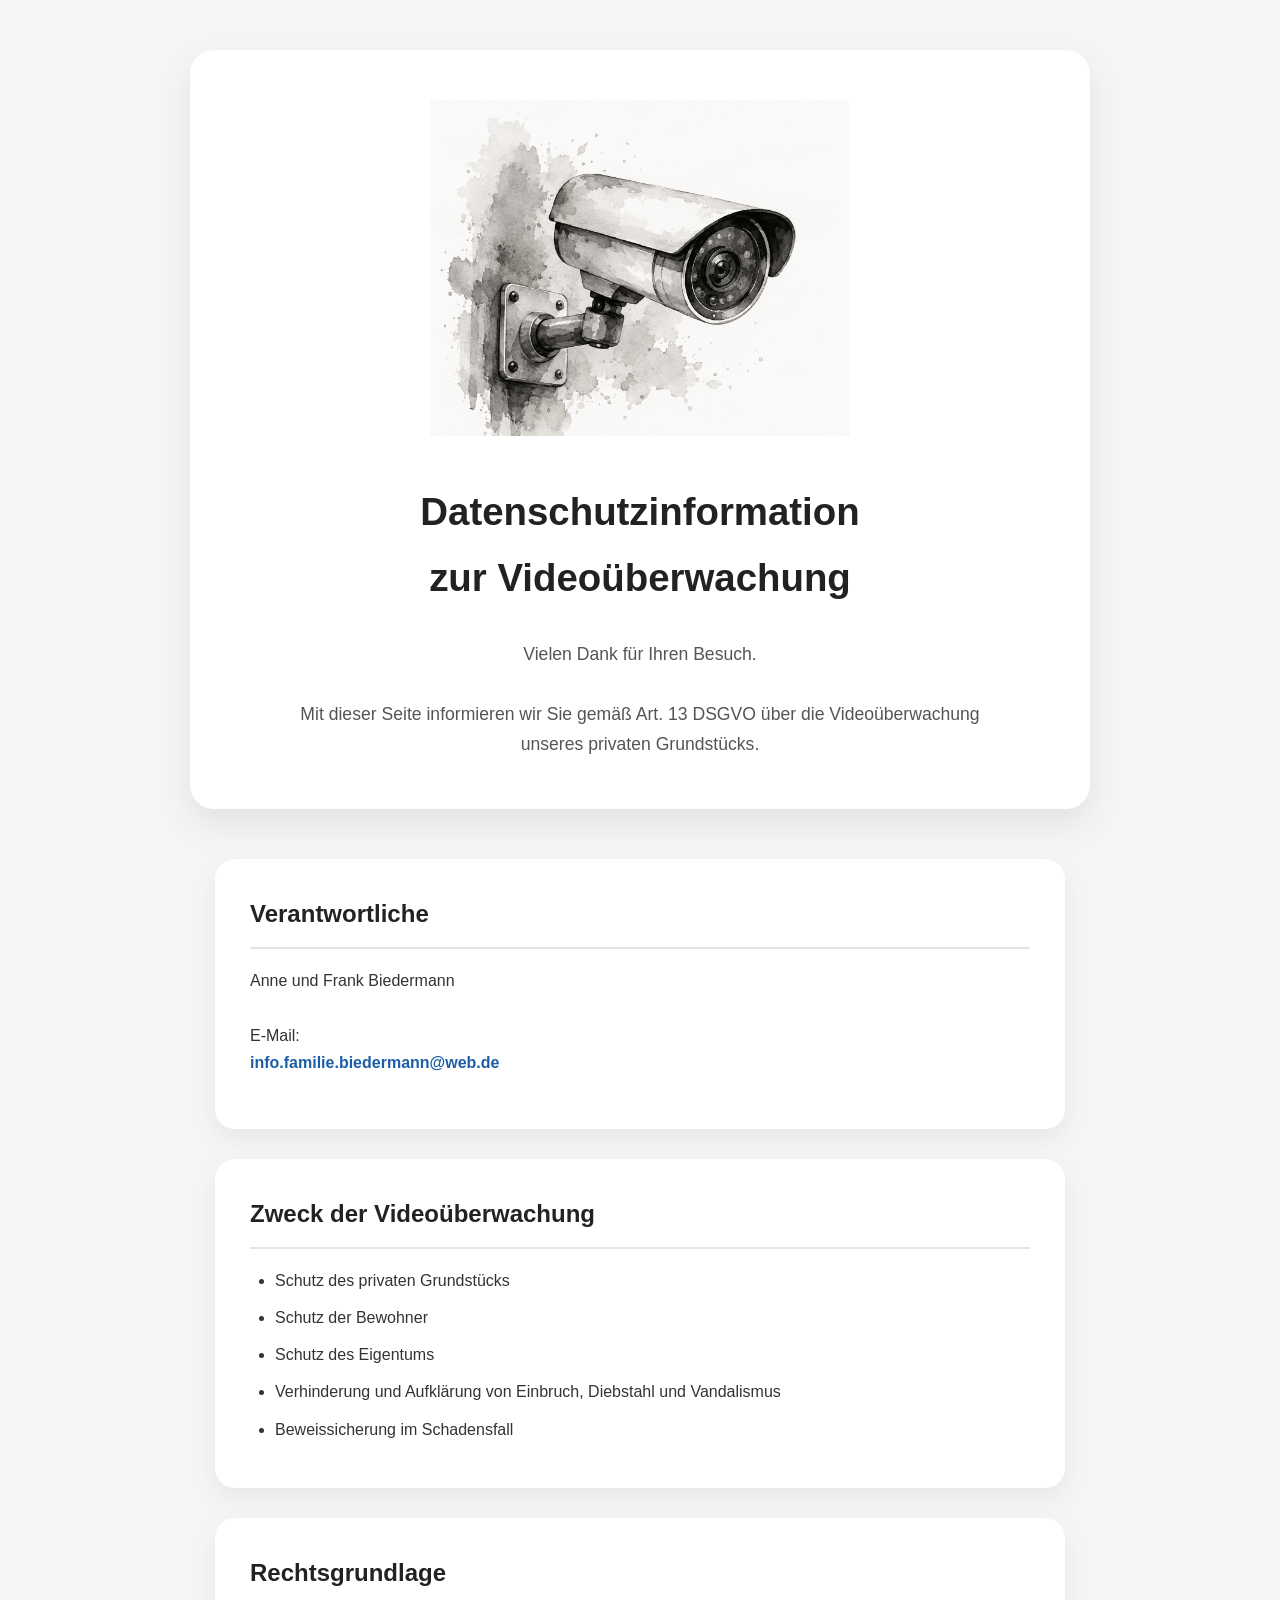
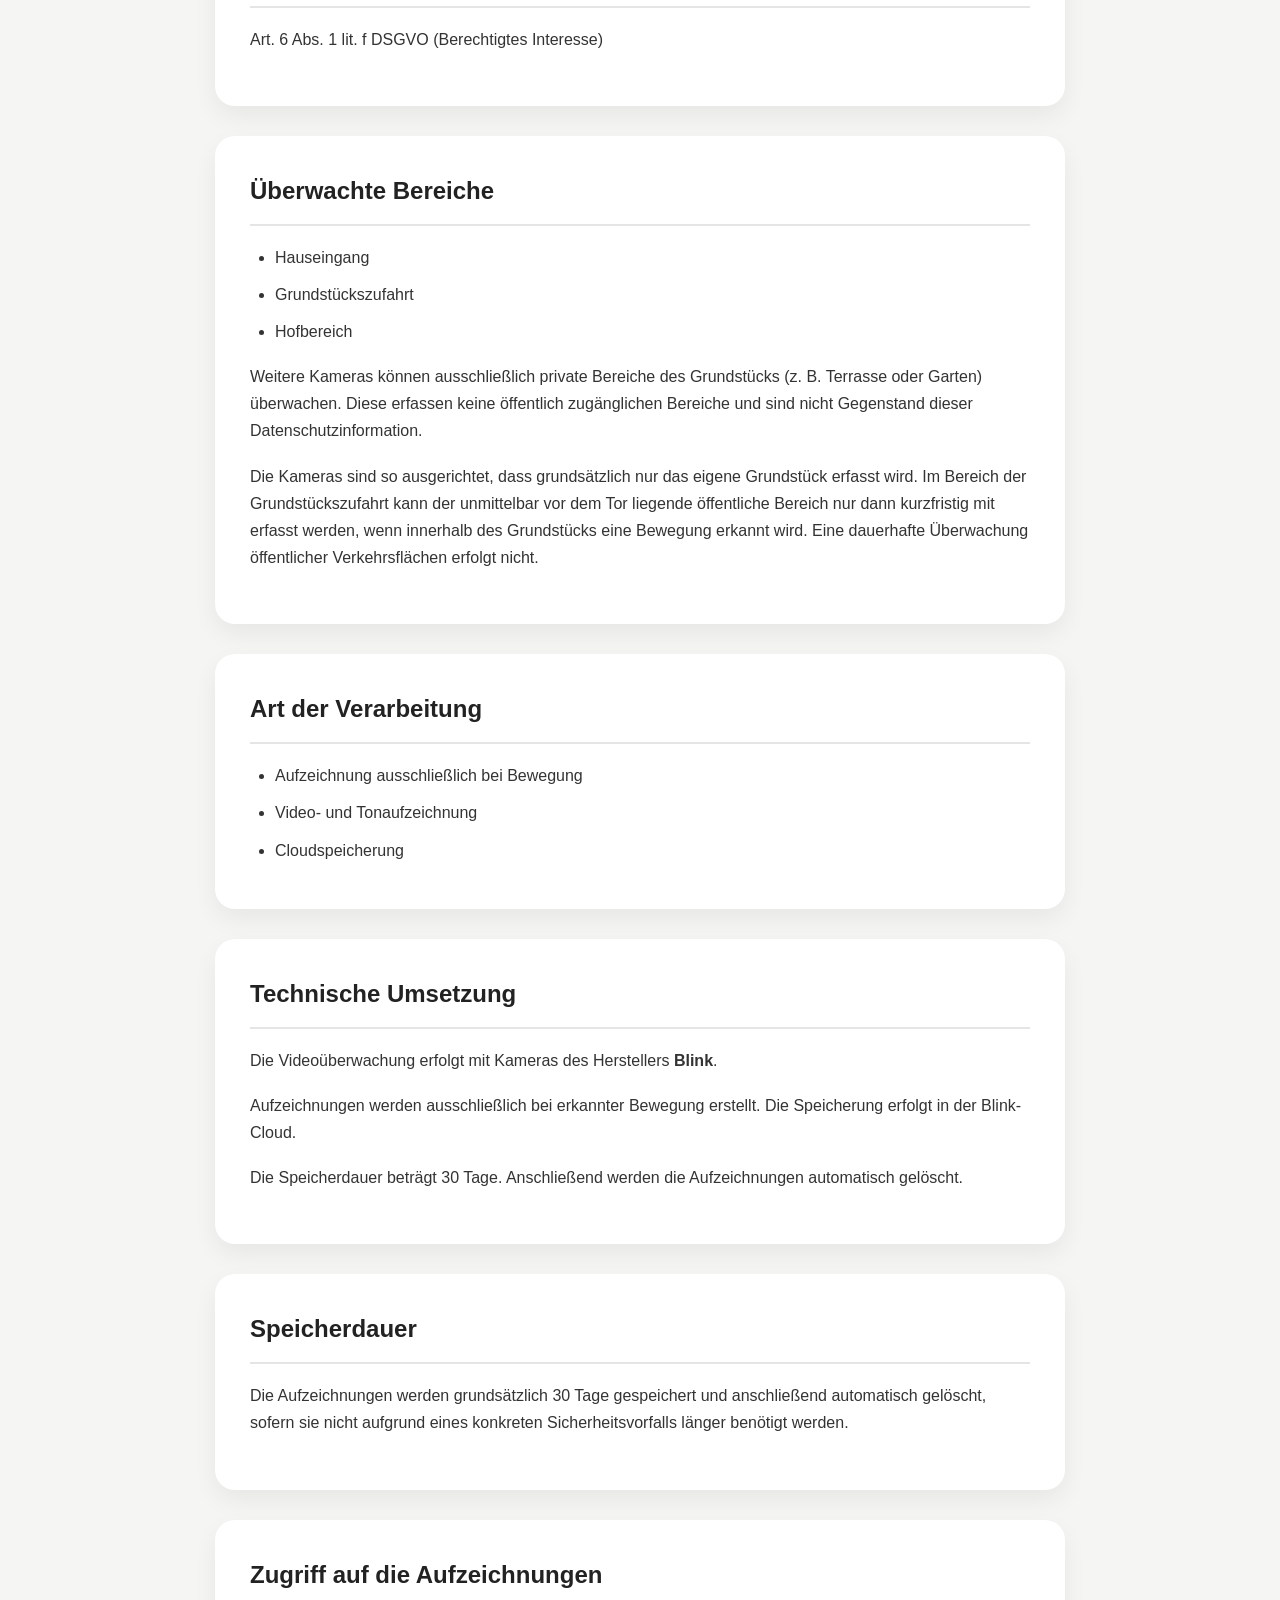
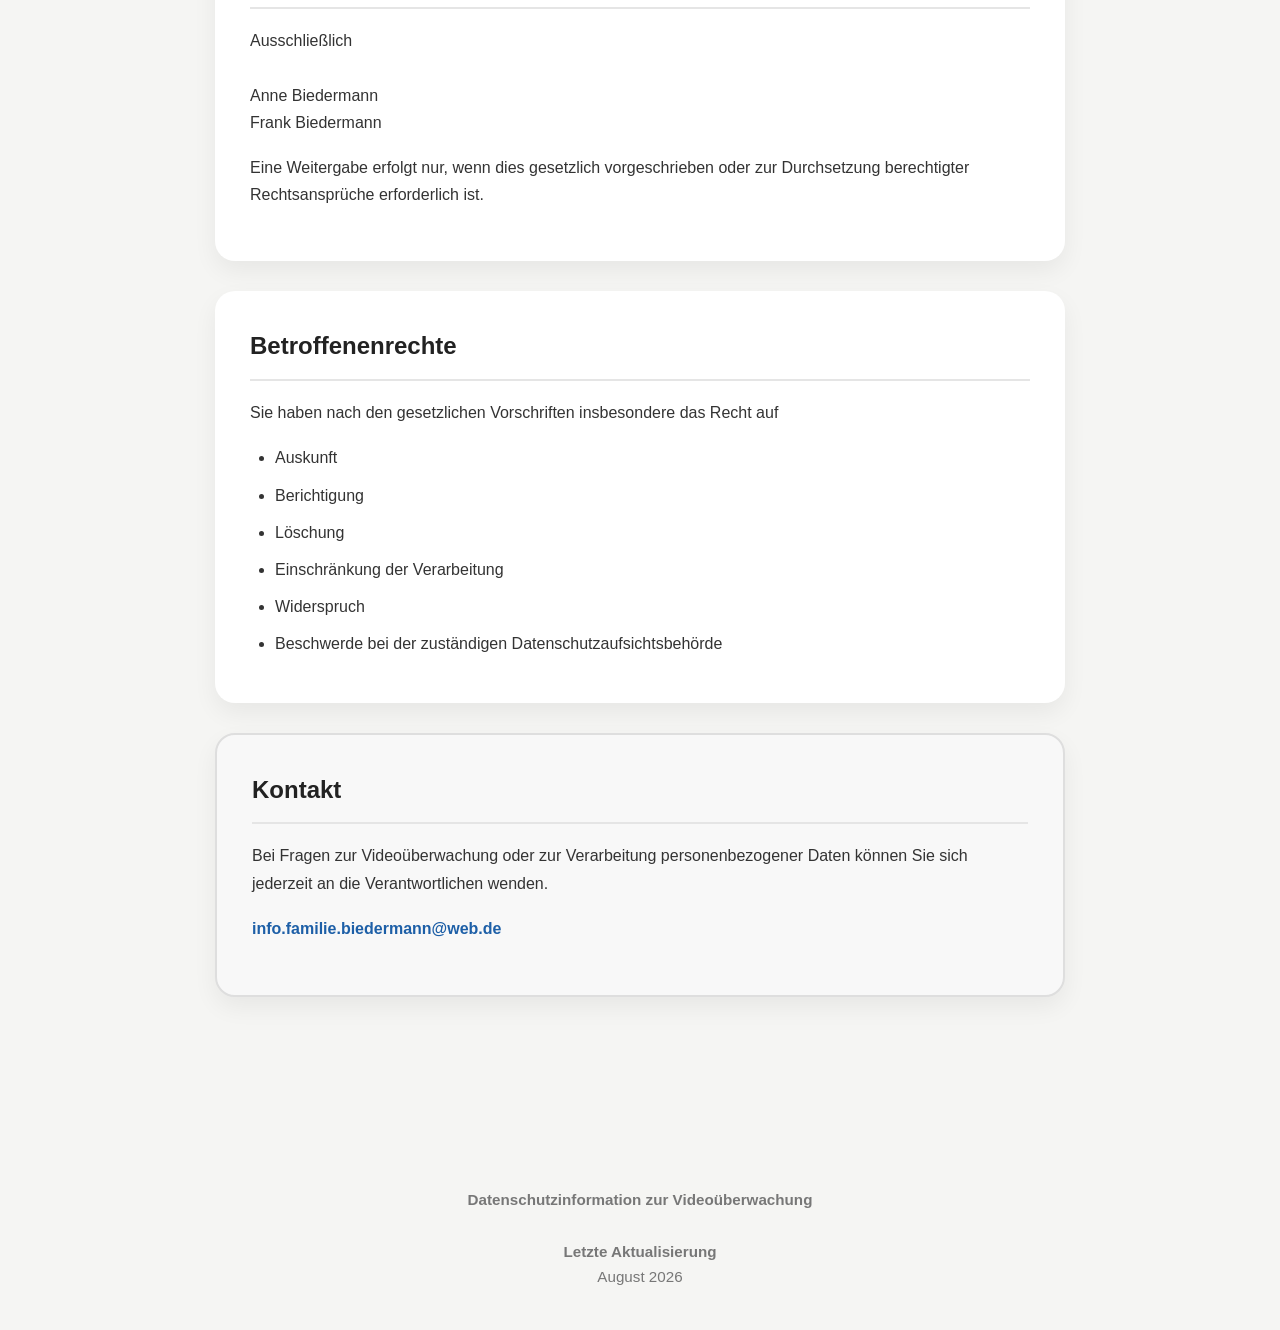
==== commit 93316e4d: "Fix footer formatting in index.html" ====
--- a/index.html
+++ b/index.html
@@ -295,7 +295,7 @@
 
 <strong>Datenschutzinformation zur Videoüberwachung</strong>
     
-<br>
+<br><br>
 
 <p><strong>Letzte Aktualisierung</strong></p>
     
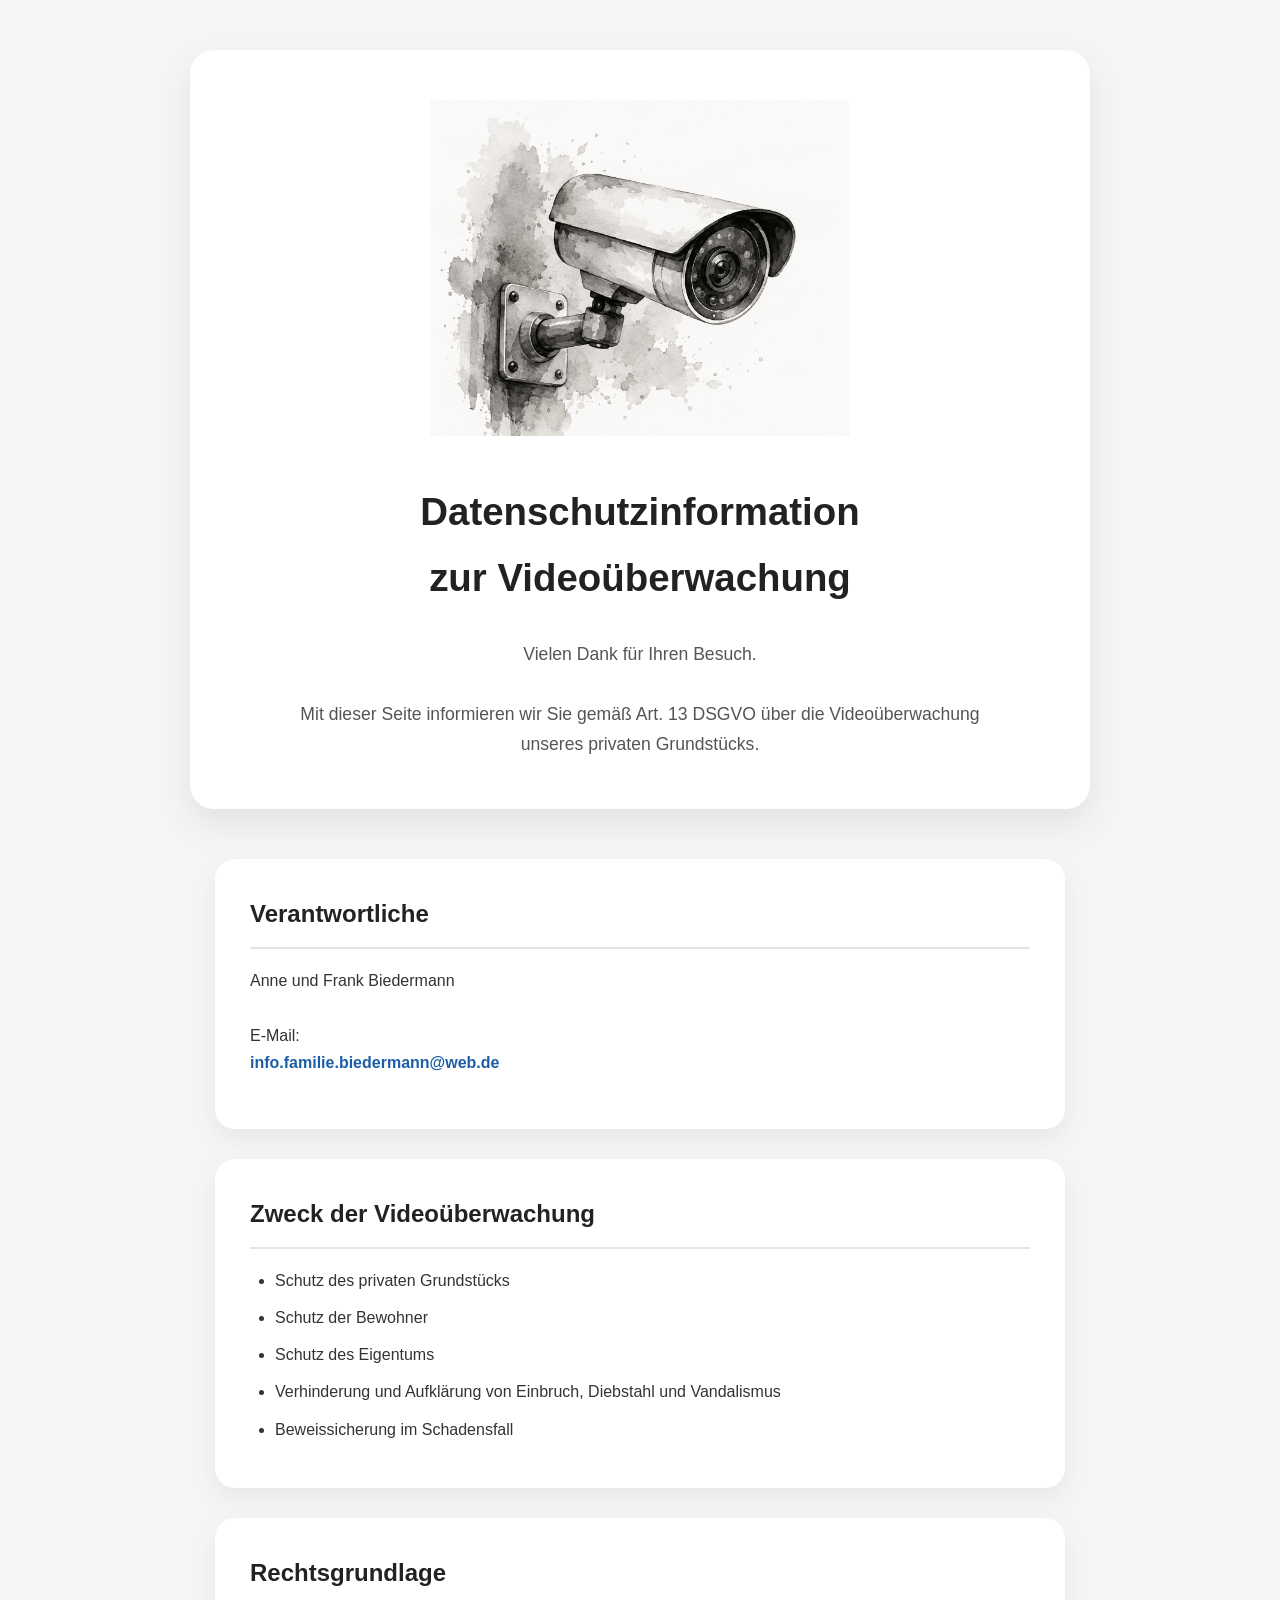
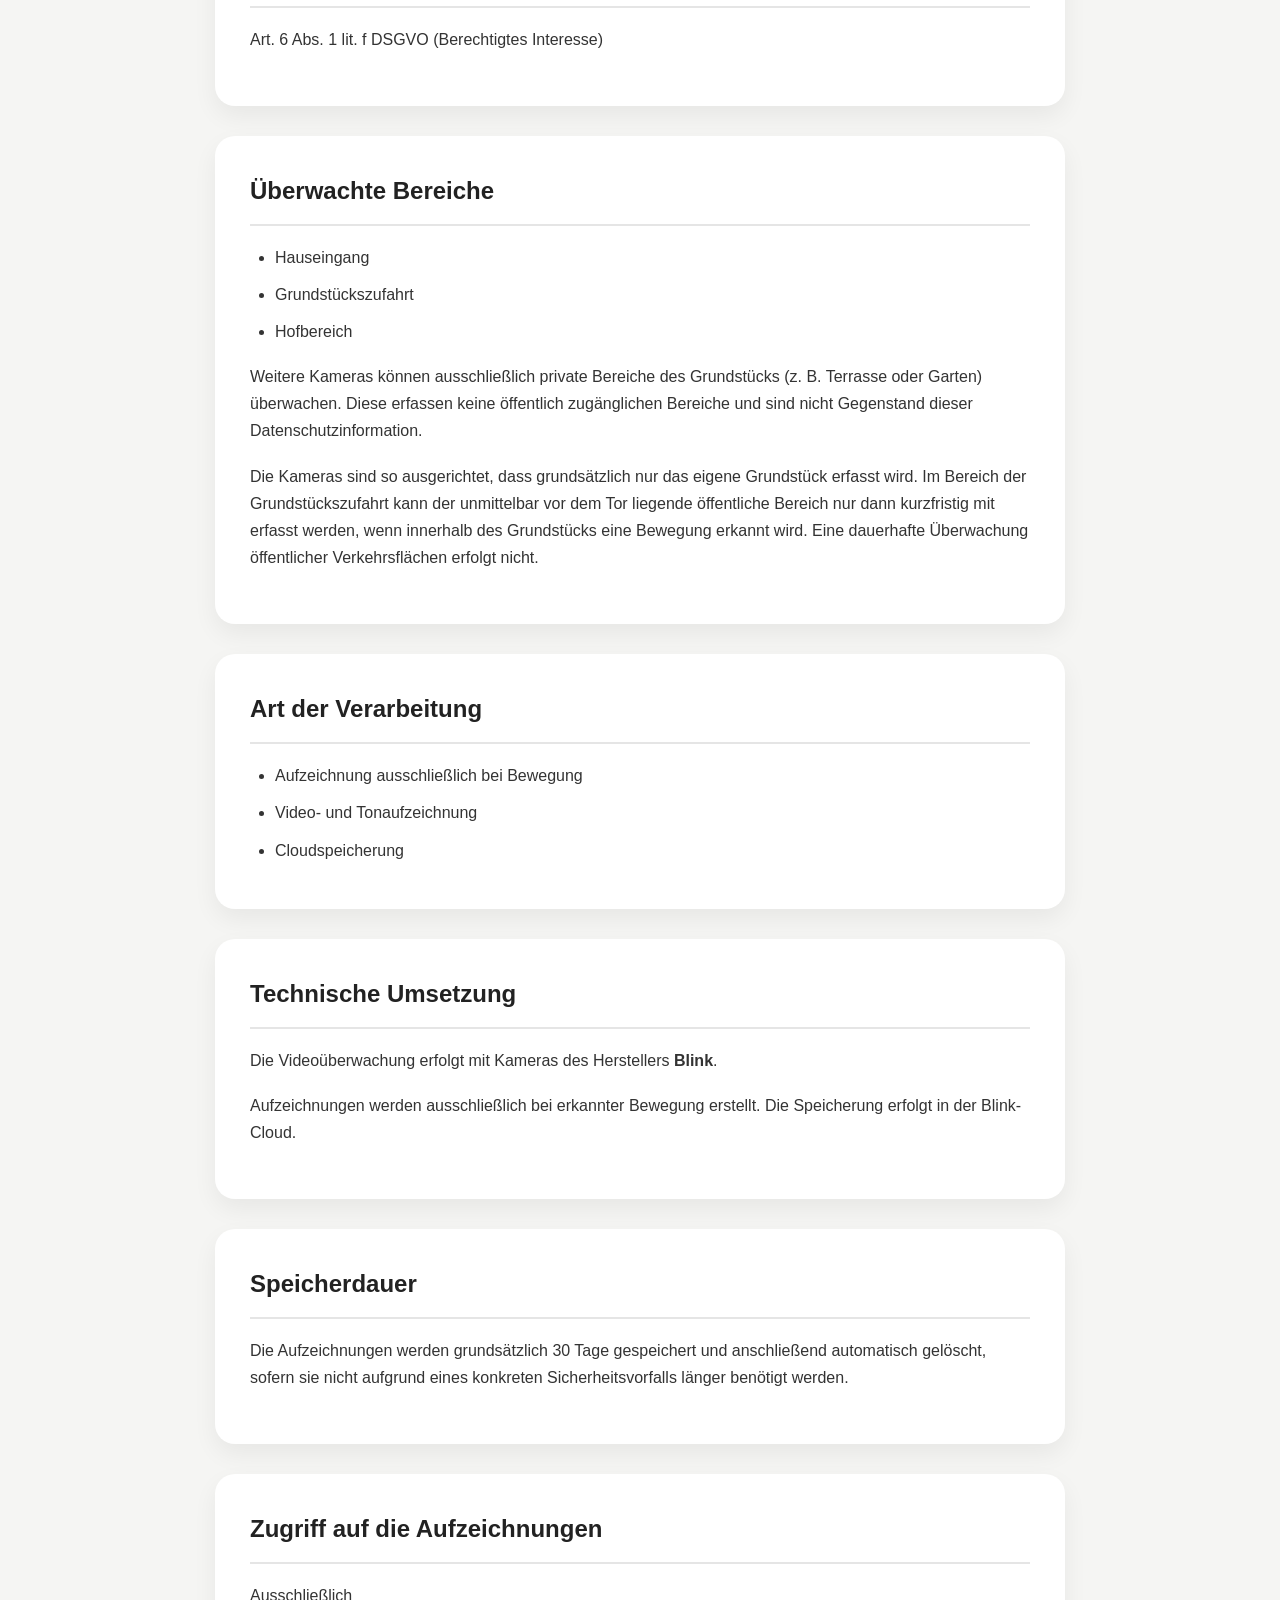
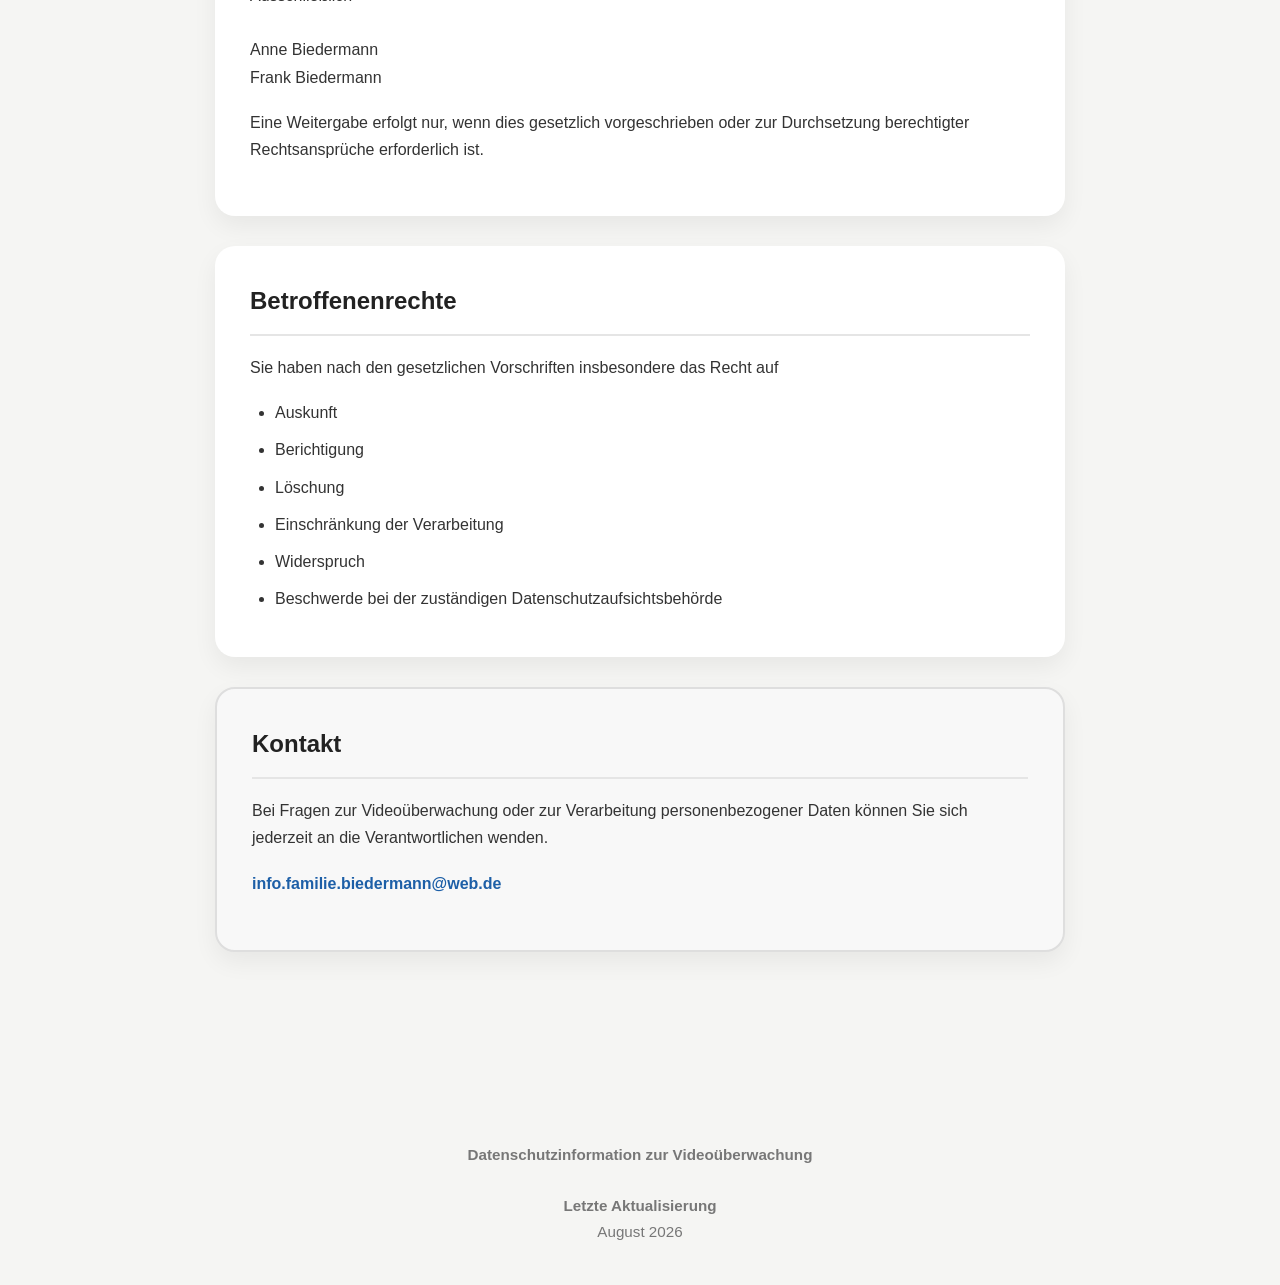
==== commit f0679773: "Remove storage duration paragraph from index.html Removed paragraph about storage duration from the " ====
--- a/index.html
+++ b/index.html
@@ -175,12 +175,10 @@
 Aufzeichnungen werden ausschließlich bei erkannter Bewegung erstellt. Die Speicherung erfolgt in der Blink-Cloud.
 </p>
 
-<p>
-Die Speicherdauer beträgt 30 Tage. Anschließend werden die Aufzeichnungen automatisch gelöscht.
-</p>
-
-</section>
-
+</section>
+
+
+    
 <section class="karte">
 
 <h2>Speicherdauer</h2>
